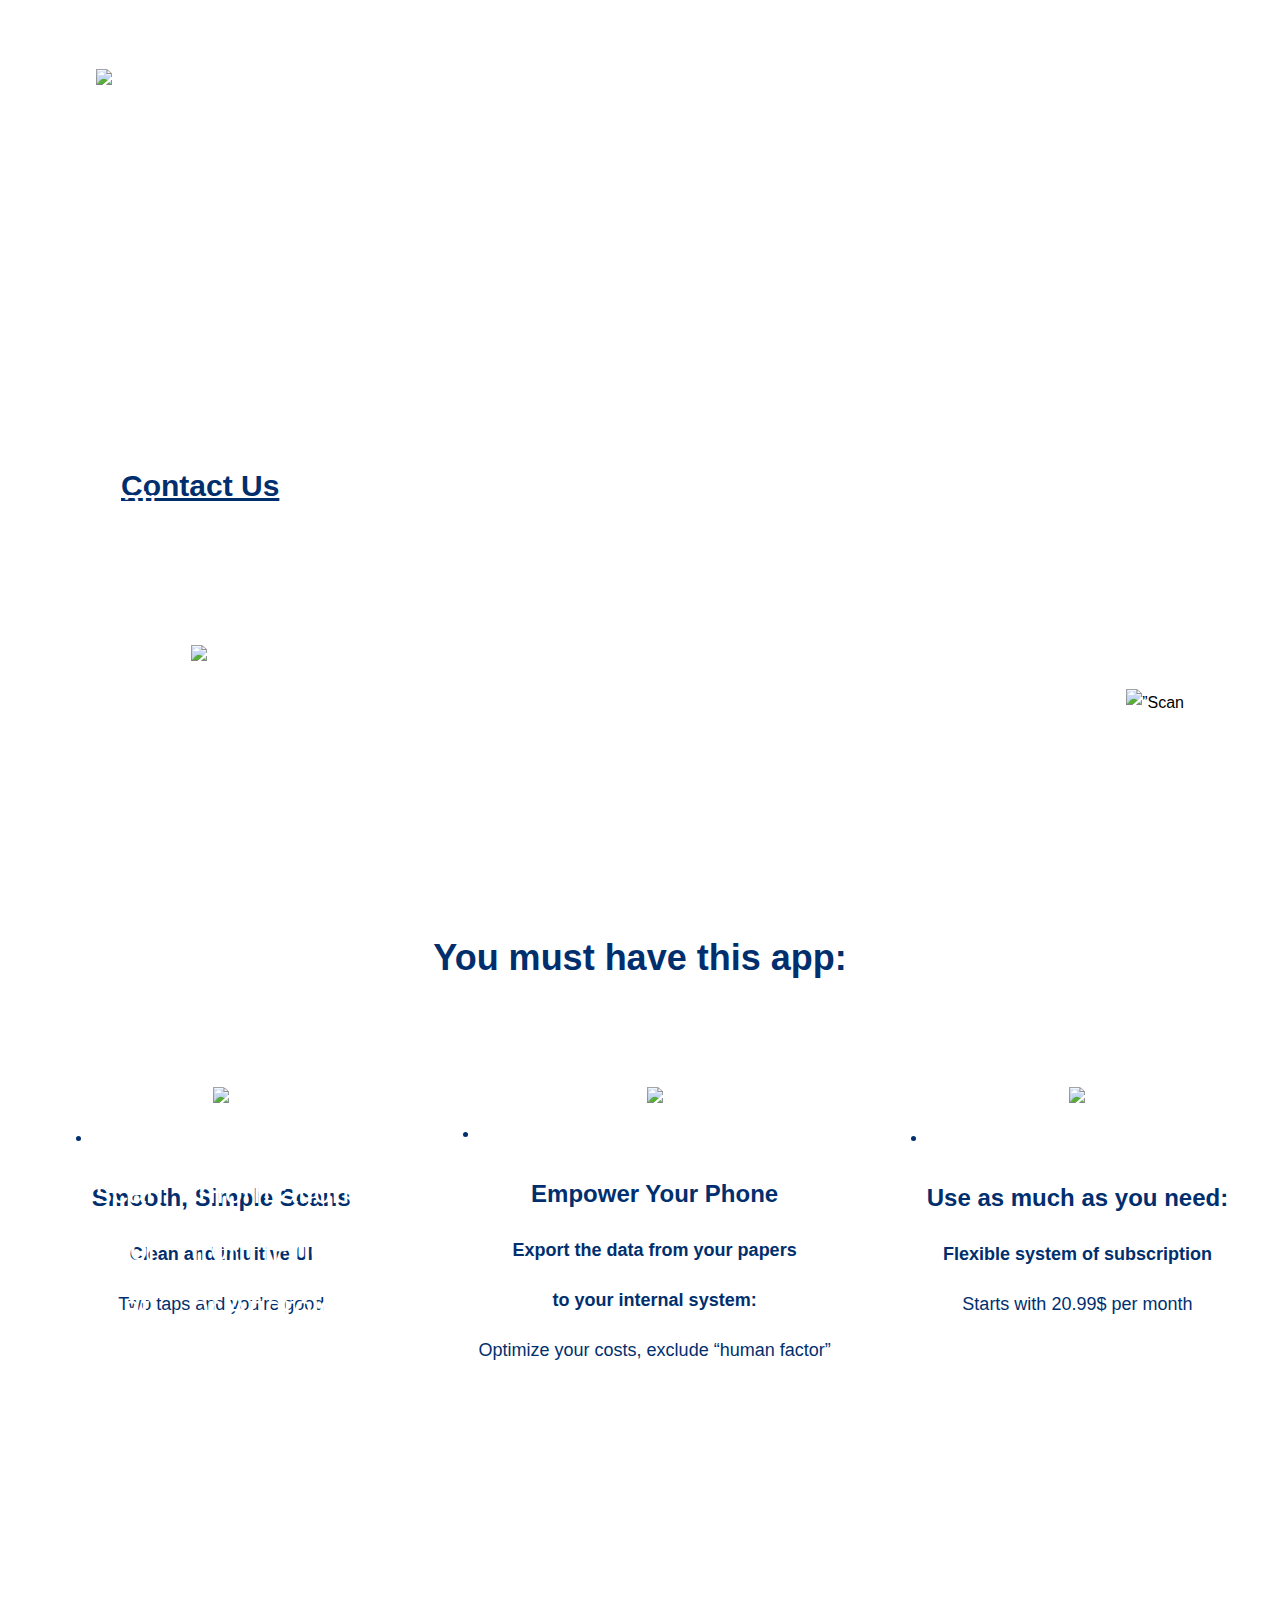
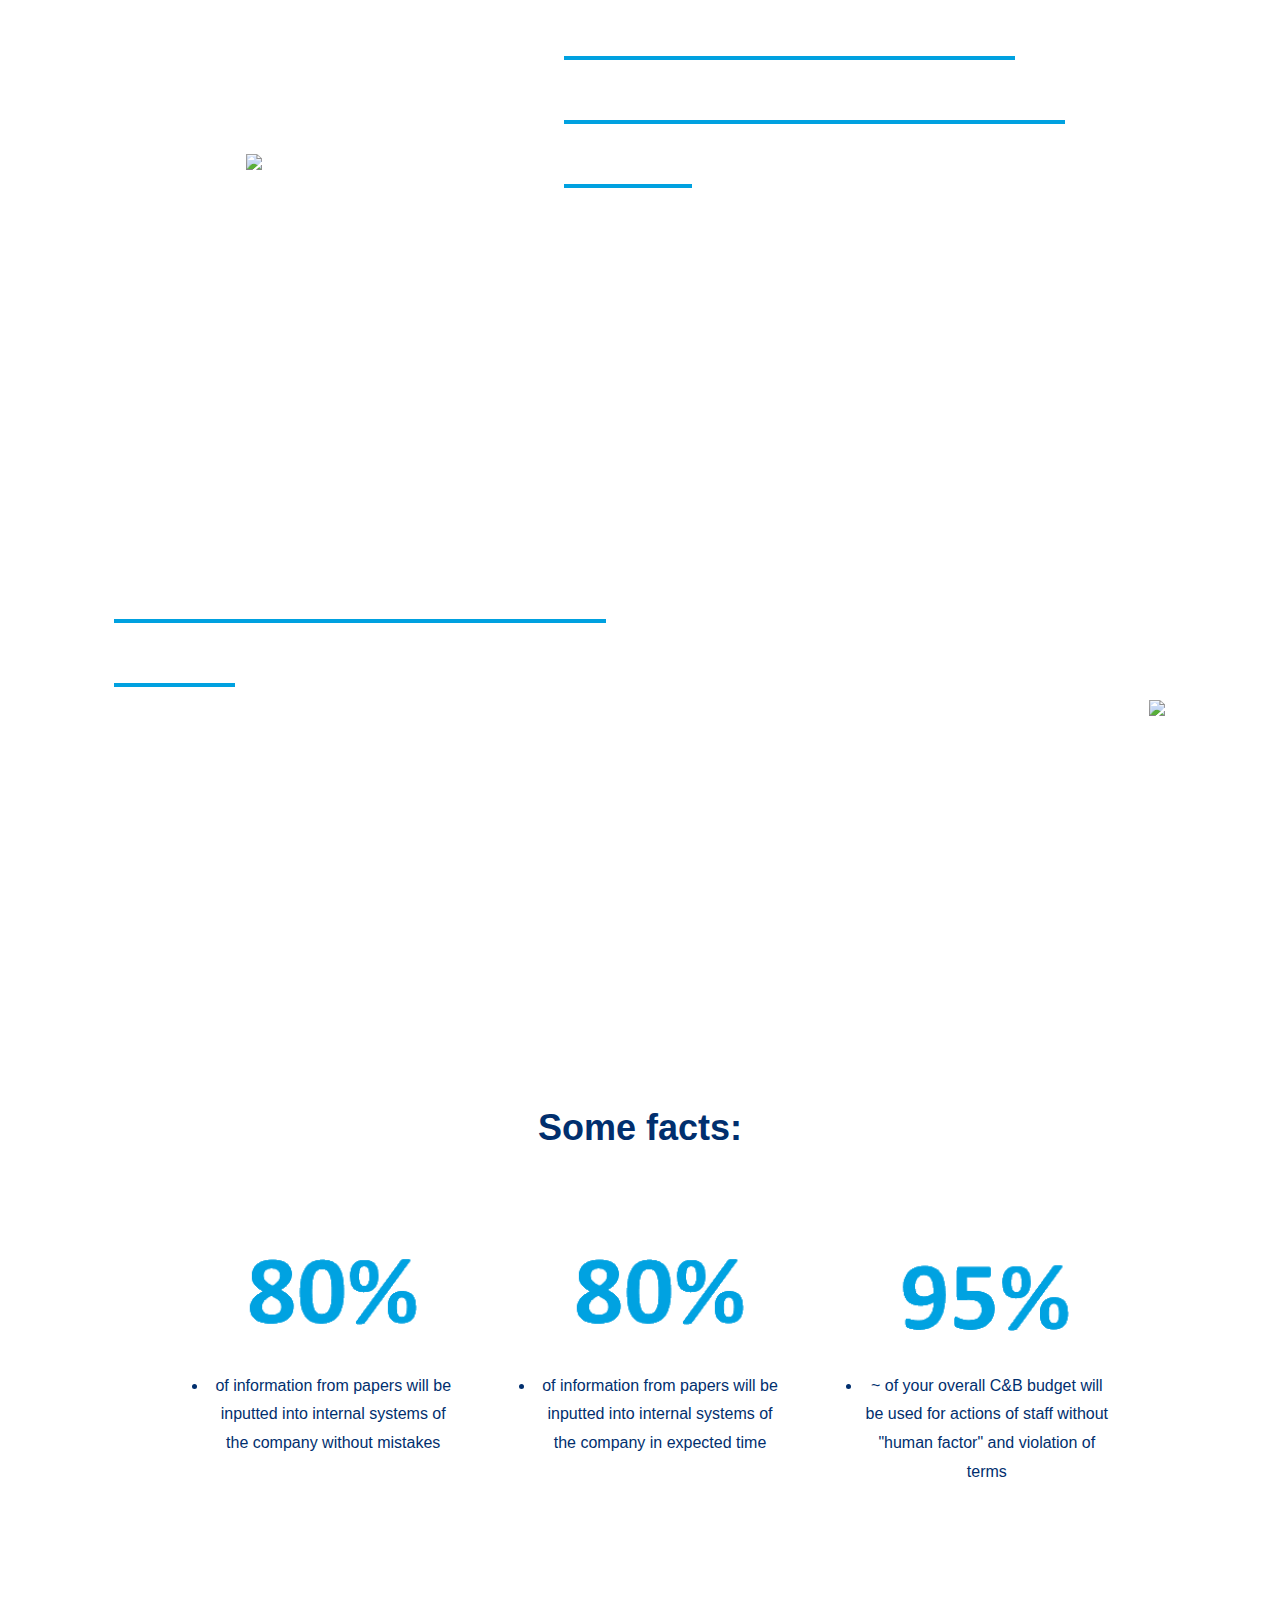
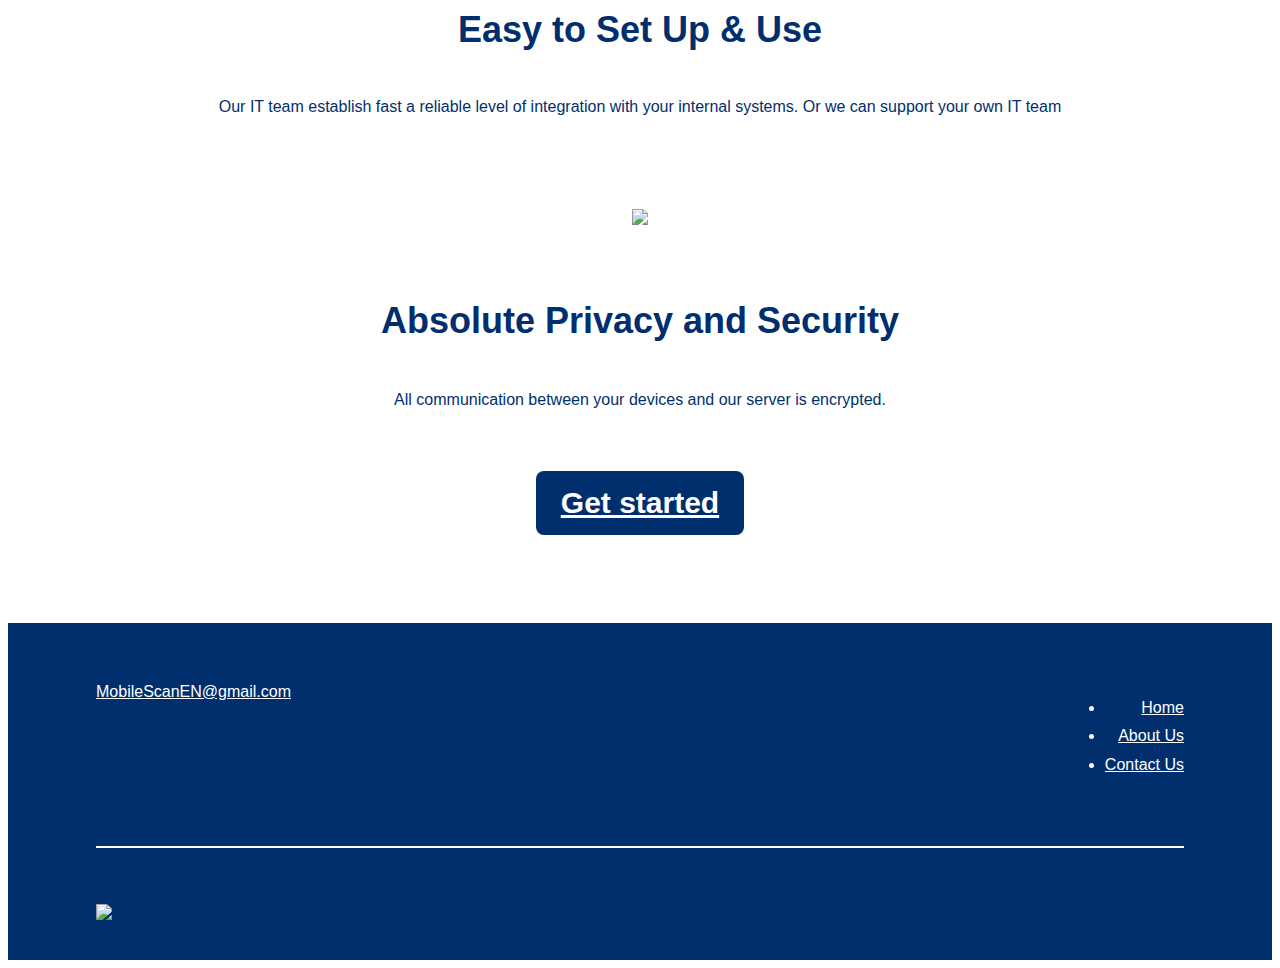
==== index.html @ 49fd0075 "Update index.html" ====
<!DOCTYPE html>
<html lang="en"><head><meta http-equiv="Content-Type" content="text/html; charset=UTF-8"> 
  <meta http-equiv="X-UA-Compatible" content="IE=edge">
  <meta name="viewport" content="width=device-width,initial-scale=1">
  <link rel="stylesheet" href="./img/home.css">
  <link rel="stylesheet" href="./img/normalize.css">
  <title>Scan from mobile – Scan information directly to your system</title>
  <link rel="shortcut icon" href="https://mobilescan.github.io/assets/ico/favicon.ico" type="image/x-icon">
  <link rel="apple-touch-icon" sizes="57x57" href="../img/apple-icon-57x57.png">
<link rel="apple-touch-icon" sizes="60x60" href="../img/apple-icon-60x60.png">
<link rel="apple-touch-icon" sizes="72x72" href="../img/apple-icon-72x72.png">
<link rel="apple-touch-icon" sizes="76x76" href="../img/apple-icon-76x76.png">
<link rel="apple-touch-icon" sizes="114x114" href="../img/apple-icon-114x114.png">
<link rel="apple-touch-icon" sizes="120x120" href="../img/apple-icon-120x120.png">
<link rel="apple-touch-icon" sizes="144x144" href="../img/apple-icon-144x144.png">
<link rel="apple-touch-icon" sizes="152x152" href="../img/apple-icon-152x152.png">
<link rel="apple-touch-icon" sizes="180x180" href="../img/apple-icon-180x180.png">
<link rel="icon" type="image/png" sizes="192x192"  href="../img/android-icon-192x192.png">
<link rel="icon" type="image/png" sizes="32x32" href="../img/favicon-32x32.png">
<link rel="icon" type="image/png" sizes="96x96" href="../img/favicon-96x96.png">
<link rel="icon" type="image/png" sizes="16x16" href="../img/favicon-16x16.png">
<link rel="manifest" href="../img/manifest.json">
<meta name="msapplication-TileColor" content="#ffffff">
<meta name="msapplication-TileImage" content="../img/ms-icon-144x144.png">
<meta name="theme-color" content="#ffffff">
  <meta name="description" content="High-accuracy OCR to quickly scan information from iPhone or Android to your internal systems.">
  <meta property="og:type" content="website">
  <meta property="og:site_name" content="Scan from mobile">
  <meta property="og:title" content="Scan from mobile – Scan information directly to your system<">
  <meta property="og:url" content="https://mobilescan.github.io/">
  <meta property="og:image" content="assets/img/sts_ogp.png">
  <meta property="og:description" content="Simple, secure business information scanning. High-accuracy OCR to quickly scan information from iPhone or Android to your internal systems.">
  <meta property="og:locale" content="en_US">
<!-- Google Tag Manager -->
<script>(function(w,d,s,l,i){w[l]=w[l]||[];w[l].push({'gtm.start':
new Date().getTime(),event:'gtm.js'});var f=d.getElementsByTagName(s)[0],
j=d.createElement(s),dl=l!='dataLayer'?'&l='+l:'';j.async=true;j.src=
'https://www.googletagmanager.com/gtm.js?id='+i+dl;f.parentNode.insertBefore(j,f);
})(window,document,'script','dataLayer','GTM-TP66RSG');</script>
<!-- End Google Tag Manager -->

      <style>/* reset */
#fs-frm input,
#fs-frm select,
#fs-frm textarea,
#fs-frm fieldset,
#fs-frm optgroup,
#fs-frm label,
#fs-frm #card-element:disabled {
  font-family: inherit;
  font-size: 100%;
  color: inherit;
  border: none;
  border-radius: 0;
  display: block;
  width: 100%;
  padding: 0;
  margin: 0;
  -webkit-appearance: none;
  -moz-appearance: none;
}
#fs-frm label,
#fs-frm legend,
#fs-frm ::placeholder {
  font-size: .825em;
  margin-bottom: .5em;
  padding-top: .2em;
  display: flex;
  align-items: baseline;
}

/* border, padding, margin, width */
#fs-frm input,
#fs-frm select,
#fs-frm textarea,
#fs-frm #card-element {
  border: 1px solid rgba(0,0,0,0.2);
  background-color: rgba(255,255,255,0.9);
  padding: .75em 1em;
  margin-bottom: 1.5em;
}
#fs-frm input:focus,
#fs-frm select:focus,
#fs-frm textarea:focus {
  background-color: white;
  outline-style: solid;
  outline-width: thin;
  outline-color: gray;
  outline-offset: -1px;
}
#fs-frm [type="text"],
#fs-frm [type="email"] {
  width: 100%;
}
#fs-frm [type="button"],
#fs-frm [type="submit"],
#fs-frm [type="reset"] {
  width: auto;
  cursor: pointer;
  -webkit-appearance: button;
  -moz-appearance: button;
  appearance: button;
}
#fs-frm [type="button"]:focus,
#fs-frm [type="submit"]:focus,
#fs-frm [type="reset"]:focus {
  outline: none;
}
#fs-frm [type="submit"],
#fs-frm [type="reset"] {
  margin-bottom: 0;
}
#fs-frm select {
  text-transform: none;
}

#fs-frm [type="checkbox"] {
  -webkit-appearance: checkbox;
  -moz-appearance: checkbox;
  appearance: checkbox;
  display: inline-block;
  width: auto;
  margin: 0 .5em 0 0 !important;
}

#fs-frm [type="radio"] {
  -webkit-appearance: radio;
  -moz-appearance: radio;
  appearance: radio;
}

/* address, locale */
#fs-frm fieldset.locale input[name="city"],
#fs-frm fieldset.locale select[name="state"],
#fs-frm fieldset.locale input[name="postal-code"] {
  display: inline;
}
#fs-frm fieldset.locale input[name="city"] {
  width: 52%;
}
#fs-frm fieldset.locale select[name="state"],
#fs-frm fieldset.locale input[name="postal-code"] {
  width: 20%;
}
#fs-frm fieldset.locale input[name="city"],
#fs-frm fieldset.locale select[name="state"] {
  margin-right: 3%;
}
</style>
<style type="text/css">.ym-vim-dictionary-page{text-rendering:optimizeLegibility;-webkit-font-smoothing:antialiased;-moz-osx-font-smoothing:grayscale;font-smoothing:antialiased;margin:0;padding:0;font-family:Open Sans,sans-serif;font-size:16px;color:#333;background-color:#fafafa}.ym-vim-dictionary-page h1,.ym-vim-dictionary-page h2{font-weight:300;margin:0;padding:0}.ym-vim-dictionary-page h1{font-size:36px}.ym-vim-dictionary-page h2{font-size:30px}.ym-vim-dictionary-page form{margin:0}.ym-vim-dictionary-page .header{height:45px;background-color:#4a89dc}.ym-vim-dictionary-page .logo{width:170px;height:45px;background-image:url([data-uri]);background-repeat:no-repeat;background-position:0;background-size:170px 25px;background-color:transparent}.ym-vim-dictionary-page .container{position:relative;max-width:990px;margin:0 auto;padding:0 10px}.ym-vim-dictionary-page .page{font-weight:300;padding-bottom:48px}.ym-vim-dictionary-page .page__button{height:26px;width:30px;border-radius:4px;background-image:linear-gradient(180deg,#fff,#f5f5f5);border:1px solid #ddd;color:#333;font-size:14px;display:inline-block;padding:4px 10px;line-height:1;box-sizing:border-box;cursor:pointer;margin:0 5px;position:relative;top:2px;-webkit-user-select:none;-moz-user-select:none;-ms-user-select:none;user-select:none}.ym-vim-dictionary-page .page__button:first-child{margin-left:0}.ym-vim-dictionary-page .page__button:last-child{margin-right:0}.ym-vim-dictionary-page .page__button:active{box-shadow:inset 0 0 3px 0 rgba(0,0,0,.3)}.ym-vim-dictionary-page .page__button--primary{background-image:linear-gradient(180deg,#5d9cec,#4a89dc);color:#fff;font-weight:600}.ym-vim-dictionary-page .page__button--primary,.ym-vim-dictionary-page .page__button--secondary{background-size:100%;background-repeat:no-repeat;background-position:50%;width:auto;box-shadow:inset 0 -1px 0 0 rgba(0,0,0,.07)}.ym-vim-dictionary-page .page__button--secondary{background-image:linear-gradient(180deg,#fff,#f5f5f5)}@media print{.ym-vim-dictionary-page{-webkit-print-color-adjust:exact}.ym-vim-dictionary-page .header{display:none}.ym-vim-dictionary-page .container{max-width:100%;margin:0;padding:0}}@media print{.ym-vim-dictionary-page .page__header{margin-top:0;line-height:1}.ym-vim-dictionary-page .page__header-button{display:none}.ym-vim-dictionary-page .page__title-link{padding-left:0;background:#fff!important}.ym-vim-dictionary-page .word-list__word{width:50%}.ym-vim-dictionary-page .word-list__word-text-list{display:none}.ym-vim-dictionary-page .word-list__word-text-inner{left:0}}</style><style type="text/css">.wt-sky-hint{text-rendering:optimizeLegibility;-webkit-font-smoothing:antialiased;-moz-osx-font-smoothing:grayscale;font-smoothing:antialiased;padding:5px;position:absolute;z-index:9999999990;cursor:default;-webkit-animation:.15s fadeIn;animation:.15s fadeIn}.wt-sky-hint:after{content:"";width:0;height:0;margin:auto;display:block;position:absolute;top:0;left:0;right:0;bottom:0;border:5px solid transparent}.wt-sky-hint__content{border-radius:3px;background-color:rgba(51,51,51,.85);padding:1px 7px 2px;font-family:Arial,Helvetica,sans-serif;font-size:13px;text-align:center;color:#fff}.wt-sky-hint--top:after{top:auto;border-bottom:none;border-top-color:rgba(51,51,51,.85)}.wt-sky-hint--left:after{left:auto;border-right:none;border-left-color:rgba(51,51,51,.85)}.wt-sky-hint--right:after{right:auto;border-left:none;border-right-color:rgba(51,51,51,.85)}.wt-sky-hint--bottom:after{bottom:auto;border-top:none;border-bottom-color:rgba(51,51,51,.85)}@-webkit-keyframes fadeIn{0%{opacity:0}to{opacity:1}}@keyframes fadeIn{0%{opacity:0}to{opacity:1}}</style><style type="text/css">.ym-vim-dictionary-page .page__header{font-size:30px;line-height:1.33;margin-top:40px}.ym-vim-dictionary-page .page__header--loading{background-image:url([data-uri]);background-size:20px 20px;background-color:transparent;background-repeat:no-repeat;background-position:181px 11px}.ym-vim-dictionary-page .page__header-title{font-family:Fira Sans,sans-serif}.ym-vim-dictionary-page .page__header-button--add{background-image:url([data-uri]),linear-gradient(180deg,#5d9cec,#4a89dc);background-size:16px auto,100%;background-repeat:no-repeat;background-position:3px -47px,50%;width:auto;padding-left:21px;color:#fff;top:-6px;font-weight:600;box-shadow:inset 0 -1px 0 0 rgba(0,0,0,.07)}.ym-vim-dictionary-page .page__header-button--print{background-image:url([data-uri]),linear-gradient(180deg,#fff,#f5f5f5);background-size:16px 14px,100%;background-repeat:no-repeat;background-position:50%;margin-left:5px}.ym-vim-dictionary-page .page__header-button--download{background-image:url([data-uri]),linear-gradient(180deg,#fff,#f5f5f5);background-size:12px 14px,100%;background-repeat:no-repeat;background-position:50%;margin-left:5px}.ym-vim-dictionary-page .page__header-group{float:right;font-size:14px;display:-webkit-box;display:-ms-flexbox;display:flex;position:relative;top:7px;-webkit-user-select:none;-moz-user-select:none;-ms-user-select:none;user-select:none}.ym-vim-dictionary-page .page__heder-group-item{background-image:linear-gradient(180deg,#fff,#f5f5f5);text-align:center;padding:2px 5px 3px;border-top:1px solid #ddd;border-bottom:1px solid #ddd;border-right:1px solid #ddd;cursor:pointer;width:120px;box-sizing:border-box}.ym-vim-dictionary-page .page__heder-group-item:first-child{border-left:1px solid #ddd;border-top-left-radius:4px;border-bottom-left-radius:4px}.ym-vim-dictionary-page .page__heder-group-item:last-child{border-top-right-radius:4px;border-bottom-right-radius:4px}.ym-vim-dictionary-page .page__heder-group-item--active{font-weight:600;text-align:center;text-shadow:1px 1px 0 rgba(0,0,0,.1);color:#fff;background-color:#999;background-image:none;cursor:default}.ym-vim-dictionary-page .page__header-button.page__header-button--add{margin-left:25px}</style><style type="text/css">.ym-vim-dictionary-page .tooltip-change-title{padding:12px}.ym-vim-dictionary-page .tooltip-change-title__form{display:-webkit-box;display:-ms-flexbox;display:flex}.ym-vim-dictionary-page .tooltip-change-title__input-title{border-radius:2px;background-color:#fff;border:1px solid #ddd;font-family:Open Sans,sans-serif;font-size:15px;padding:3px 0 5px 9px;margin-right:5px;width:300px}.ym-vim-dictionary-page .tooltip-change-title__submit{width:30px;height:30px;border-radius:4px;box-shadow:inset 0 -1px 0 0 rgba(0,0,0,.07);background-image:url([data-uri]),linear-gradient(180deg,#5d9cec,#4a89dc);background-size:16px 15px,100%;background-repeat:no-repeat;background-position:50%,50%;border:0;cursor:pointer}</style><style type="text/css">.ym-vim-dictionary-page .tooltip-modal{position:absolute;background-color:#fff;box-shadow:0 6px 12px 0 rgba(0,0,0,.15);border:1px solid hsla(0,0%,60%,.2);border-radius:6px;z-index:1}.ym-vim-dictionary-page .tooltip-modal:after,.ym-vim-dictionary-page .tooltip-modal:before{bottom:100%;left:20px;border:solid transparent;content:" ";height:0;width:0;position:absolute;pointer-events:none}.ym-vim-dictionary-page .tooltip-modal:after{border-bottom-color:#fff;border-width:6px;margin-left:-6px}.ym-vim-dictionary-page .tooltip-modal:before{border-bottom-color:hsla(0,0%,60%,.2);border-width:7px;margin-left:-7px}</style><style type="text/css">.ym-vim-dictionary-page .word-sets{margin-top:40px}.ym-vim-dictionary-page .word-sets__group{margin-bottom:45px}.ym-vim-dictionary-page .word-sets__group-title{font-family:Fira Sans,sans-serif;font-size:22px;line-height:32px;margin-top:16px}.ym-vim-dictionary-page .word-sets__group-total{color:#999;margin-bottom:15px}</style><style type="text/css">.ym-vim-dictionary-page .word-set{border-radius:4px;background-color:#fff;box-shadow:0 1px 2px 0 rgba(0,0,0,.1);padding-bottom:15px;margin-bottom:15px}.ym-vim-dictionary-page .word-set__header{padding:10px 15px 0;height:40px;box-sizing:border-box;margin-bottom:15px}.ym-vim-dictionary-page .word-set__header-toolbar{background-color:#5d9cec;box-shadow:0 1px 2px 0 rgba(0,0,0,.1);padding:9px 20px;height:40px;border-radius:4px 4px 0 0;box-sizing:border-box;overflow:hidden;color:#fff;font-size:14px;font-weight:600;margin-bottom:15px;-webkit-animation:showToolbar .1s linear forwards;animation:showToolbar .1s linear forwards}.ym-vim-dictionary-page .word-set__header-toolbar--sticky{position:-webkit-sticky;position:sticky;top:0;z-index:1}.ym-vim-dictionary-page .word-set__header-toolbar-button{margin-right:20px;background-repeat:no-repeat;background-position:0;background-size:18px auto;display:inline-block;padding-left:26px;cursor:pointer}.ym-vim-dictionary-page .word-set__header-toolbar-button--select{background-image:url([data-uri])}.ym-vim-dictionary-page .word-set__header-toolbar-button--unselect{background-image:url([data-uri])}.ym-vim-dictionary-page .word-set__header-toolbar-button--move{background-image:url([data-uri])}.ym-vim-dictionary-page .word-set__header-toolbar-button--delete{background-image:url([data-uri]);background-size:14px auto;padding-left:22px}.ym-vim-dictionary-page .word-set__title{color:#777;text-decoration:none;font-size:13px;margin-bottom:12px;margin-right:15px;padding-left:25px;display:inline-block;background-image:url([data-uri]);background-repeat:no-repeat;background-position:0;background-size:16px 16px}.ym-vim-dictionary-page .word-set__title--link{color:#5d9cec}.ym-vim-dictionary-page .word-set__title--link:hover{text-decoration:underline}.ym-vim-dictionary-page .word-set__title-icon{width:16px;height:16px;cursor:pointer;background-repeat:no-repeat;background-position:50%;opacity:.3;display:inline-block;visibility:hidden;margin-right:12px;position:relative;top:3px}.ym-vim-dictionary-page .word-set__title-icon:hover{opacity:.4}.ym-vim-dictionary-page .word-set__title-icon--edit{background-image:url([data-uri]);background-size:16px 16px}.ym-vim-dictionary-page .word-set__title-icon--delete{background-image:url([data-uri]);background-size:14px 16px;width:14px}.ym-vim-dictionary-page .word-set__title-icon--active{opacity:1;visibility:visible}.ym-vim-dictionary-page .word-set__title-icon--active:hover{opacity:1}.ym-vim-dictionary-page .word-set__title-track{display:inline-block;margin-right:15px}.ym-vim-dictionary-page .word-set__title-track-left{display:inline-block}.ym-vim-dictionary-page .word-set__title-track-img{width:30px;height:30px;border-radius:50%;background-image:url([data-uri]);background-repeat:no-repeat;background-position:50%;background-size:30px auto}.ym-vim-dictionary-page .word-set__title-track-right{display:inline-block;padding-left:10px}.ym-vim-dictionary-page .word-set__title-track-title{font-size:15px;color:#4687df;text-decoration:none;display:block}.ym-vim-dictionary-page .word-set__title-track-title:hover{text-decoration:underline}.ym-vim-dictionary-page .word-set__title-track-artist{font-size:11px;color:#838383;text-decoration:none;display:block}.ym-vim-dictionary-page .word-set__title-track-artist:hover{text-decoration:underline}.ym-vim-dictionary-page .word-set__controls{display:inline-block;vertical-align:top}.ym-vim-dictionary-page .word-set--active .word-set__title-icon,.ym-vim-dictionary-page .word-set:hover .word-set__title-icon{visibility:visible}.ym-vim-dictionary-page .word-set__title-icon--edit.word-set__title-icon--active{background-image:url([data-uri])}.ym-vim-dictionary-page .word-set__title-icon--delete.word-set__title-icon--active{background-image:url([data-uri])}@-webkit-keyframes showToolbar{0%{opacity:0}to{opacity:1}}@keyframes showToolbar{0%{opacity:0}to{opacity:1}}</style><style type="text/css">.ym-vim-dictionary-page .word-list{display:-webkit-box;display:-ms-flexbox;display:flex;-ms-flex-wrap:wrap;flex-wrap:wrap;clear:both;margin-bottom:10px;padding-left:15px;padding-right:15px}.ym-vim-dictionary-page .word-list-empty{text-align:center;font-size:15px;color:#999;width:100%;margin-bottom:15px}.ym-vim-dictionary-page .word-list__word{position:relative;width:33.33%;min-width:300px;padding:0;border-radius:3px}.ym-vim-dictionary-page .word-list__word-text-list{position:absolute;content:"";width:6px;height:6px;display:block;left:12px;top:13px;background-color:#ccc;border-radius:3px}.ym-vim-dictionary-page .word-list__word-text-list--selected{background-color:transparent;background-image:url([data-uri]);background-position:0 0;background-size:18px;background-repeat:no-repeat;width:18px;height:18px;left:5px;top:7px;opacity:1}.ym-vim-dictionary-page .word-list__word-text-list--selected:hover{opacity:1}.ym-vim-dictionary-page .word-list__word:hover{background-color:#eff6ff}.ym-vim-dictionary-page .word-list__word:hover .word-list__word-text-list{position:absolute;content:"";cursor:pointer;display:block;width:18px;height:18px;left:5px;top:7px;border-radius:0;background-color:transparent;background-image:url([data-uri]);background-position:0 0;background-size:18px;background-repeat:no-repeat;opacity:.3}.ym-vim-dictionary-page .word-list__word:hover .word-list__word-text-list:hover{opacity:.4}.ym-vim-dictionary-page .word-list__word-text{position:relative;height:32px;width:50%;display:inline-block;box-sizing:border-box;padding-left:12px;line-height:21px;vertical-align:top}.ym-vim-dictionary-page .word-list__word-text-line{position:absolute;right:6px;top:16px;left:24px;background-color:#ededed;height:1px}.ym-vim-dictionary-page .word-list__word-text-inner{position:absolute;left:24px;top:4px;background-color:#fff;padding:0 5px}.ym-vim-dictionary-page .word-list__word:hover .word-list__word-text-inner{background-color:#eff6ff}.ym-vim-dictionary-page .word-list__word-text-sound{display:none;margin-left:6px;cursor:pointer;width:19px;height:16px;vertical-align:middle;background-image:url([data-uri]);background-size:19px 16px;background-repeat:no-repeat;background-position:0;background-color:#eff6ff;position:absolute;top:3px;right:-17px}.ym-vim-dictionary-page .word-list__word-text-sound:hover{background-image:url([data-uri])}.ym-vim-dictionary-page .word-list__word:hover .word-list__word-text-sound{display:inline-block}.ym-vim-dictionary-page .word-list__word-translation{position:relative;top:4px;width:50%;line-height:21px;display:inline-block;color:#999;overflow:hidden;text-overflow:ellipsis;vertical-align:middle;box-sizing:border-box;padding-bottom:8px}.ym-vim-dictionary-page .word-list__word .word-list__word-text-list.word-list__word-text-list--selected{background-color:transparent;background-image:url([data-uri]);background-position:0 0;background-size:18px;background-repeat:no-repeat;width:18px;height:18px;left:5px;top:7px;opacity:1}.ym-vim-dictionary-page .word-list__word .word-list__word-text-list.word-list__word-text-list--selected:hover{opacity:1}</style><style type="text/css">.ym-vim-dictionary-page .tooltip-delete{padding:12px}</style><style type="text/css">.ym-vim-dictionary-page .tooltip-move-words{max-width:450px;max-height:300px;overflow-y:auto;margin:0;padding:5px 0;list-style:none}.ym-vim-dictionary-page .tooltip-move-words::-webkit-scrollbar{width:4px}.ym-vim-dictionary-page .tooltip-move-words::-webkit-scrollbar-track{border-radius:6px;background:#f5f5f5}.ym-vim-dictionary-page .tooltip-move-words::-webkit-scrollbar-thumb{border-radius:6px;background-color:#999}.ym-vim-dictionary-page .tooltip-move-words__item{height:24px;font-size:15px;line-height:1.4;cursor:pointer;white-space:nowrap;overflow:hidden;text-overflow:ellipsis;padding-left:12px;padding-right:12px}.ym-vim-dictionary-page .tooltip-move-words__item:hover{background-color:#5d9cec;color:#fff}.ym-vim-dictionary-page .tooltip-move-words__delimiter{height:1px;background-color:#e5e5e5;margin:5px 0}</style><style type="text/css">.ym-vim-dictionary-page .authorization-call{margin:50px auto;background-image:url([data-uri]);background-repeat:no-repeat;background-position:center 60px;background-size:63px 63px;padding-top:150px}.ym-vim-dictionary-page .authorization-call__header{font-size:28px;text-align:center;margin-bottom:15px}.ym-vim-dictionary-page .authorization-call__content{font-size:16px;text-align:center}.ym-vim-dictionary-page .authorization-call__content a{color:#4a89dc;cursor:pointer}</style><style type="text/css">.ym-vim-no-scroll{overflow:hidden!important}.ym-vim-lyrics-root{position:fixed;top:0;left:0;right:0;width:100%;margin:0 auto;bottom:65px;padding:0;border:0;z-index:11;box-shadow:none}.ym-vim-lyrics-root--bar-pay{bottom:125px}.ym-vim-lyrics-container{position:relative;max-width:786px;margin-left:auto;margin-right:auto}.ym-vim-lyrics-column{-webkit-box-flex:1;-ms-flex:1;flex:1}.ym-vim-lyrics-root.ym-vim-lyrics-root--light{color:#0b0b0b;background:#fff}.ym-vim-lyrics-root.ym-vim-lyrics-root--dark{color:#dadada;background:#222}</style><style type="text/css">.ym-vim-lyrics-header{position:relative;padding-top:15px;padding-bottom:15px;margin-bottom:10px;border-bottom:1px solid}.ym-vim-lyrics-header__logo{width:116px;background-image:url([data-uri]);background-size:116px 17px}.ym-vim-lyrics-header__logo,.ym-vim-lyrics-header__settings{height:17px;background-repeat:no-repeat;background-position:50%}.ym-vim-lyrics-header__settings{position:absolute;right:75px;top:15px;width:16px;background-size:16px 17px;opacity:.4;cursor:pointer}.ym-vim-lyrics-header__settings--active,.ym-vim-lyrics-header__settings:hover{opacity:.8}.ym-vim-lyrics-header__close{position:absolute;right:30px;top:16px;width:15px;height:15px;background-image:url([data-uri]);background-repeat:no-repeat;background-position:50%;background-size:15px 15px;opacity:.4;cursor:pointer}.ym-vim-lyrics-header__close:hover{opacity:.6}.ym-vim-lyrics-root--light .ym-vim-lyrics-header{border-bottom-color:#e5e5e5}.ym-vim-lyrics-root--light .ym-vim-lyrics-header__settings{background-image:url([data-uri])}.ym-vim-lyrics-root--light .ym-vim-lyrics-header__close{background-image:url([data-uri])}@media(max-height:700px){.ym-vim-lyrics-root--light .ym-vim-lyrics-header{border-bottom-color:#fff}}.ym-vim-lyrics-root--dark .ym-vim-lyrics-header{border-bottom-color:#555}.ym-vim-lyrics-root--dark .ym-vim-lyrics-header__settings{background-image:url([data-uri])}.ym-vim-lyrics-root--dark .ym-vim-lyrics-header__close{background-image:url([data-uri])}@media(max-height:700px){.ym-vim-lyrics-root--dark .ym-vim-lyrics-header{border-bottom-color:#222}}</style><style type="text/css">.ym-vim-lyrics-track-info{display:-webkit-box;display:-ms-flexbox;display:flex;margin-bottom:20px}.ym-vim-lyrics-track-info__artist-image{width:64px;height:64px;border-radius:32px;background-image:url([data-uri]);background-repeat:no-repeat;background-position:50%;background-size:64px auto;-webkit-box-flex:0;-ms-flex:0 0 64px;flex:0 0 64px}.ym-vim-lyrics-track-info__track{padding-left:20px}.ym-vim-lyrics-track-info__track-title{font-size:22px;margin-top:5px;margin-bottom:10px}.ym-vim-lyrics-track-info__artist{font-size:13px}@media(max-height:700px){.ym-vim-lyrics-track-info{display:none}}.ym-vim-lyrics-root--light .ym-vim-lyrics-track-info__track{color:#0b0b0b}.ym-vim-lyrics-root--light .ym-vim-lyrics-track-info__artist{color:#999}.ym-vim-lyrics-root--light .ym-vim-lyrics-track-info__artist-name{color:#0b0b0b}.ym-vim-lyrics-root--dark .ym-vim-lyrics-track-info__track{color:#dadada}.ym-vim-lyrics-root--dark .ym-vim-lyrics-track-info__artist{color:#888}.ym-vim-lyrics-root--dark .ym-vim-lyrics-track-info__artist-name{color:#dadada}</style><style type="text/css">.ym-vim-lyrics-menu__columns{display:-webkit-box;display:-ms-flexbox;display:flex}.ym-vim-lyrics-menu__item{display:inline-block;position:relative;height:30px;margin-right:55px;font-size:15px;line-height:30px;outline:0;border-bottom:2px solid transparent}.ym-vim-lyrics-menu__item--opened{border-bottom-color:#d0061f}.ym-vim-lyrics-menu__item--first{margin-left:35px}.ym-vim-lyrics-menu__item--clickable{cursor:pointer}.ym-vim-lyrics-menu__item--clickable:hover{color:#e00}.ym-vim-lyrics-root--light .ym-vim-lyrics-menu{box-shadow:inset 0 -1px 0 0 #e5e5e5}.ym-vim-lyrics-root--light .ym-vim-lyrics-menu__item{color:#0b0b0b}.ym-vim-lyrics-root--light .ym-vim-lyrics-menu__item--current{border-bottom-color:#0b0b0b}.ym-vim-lyrics-root--dark .ym-vim-lyrics-menu{box-shadow:inset 0 -1px 0 0 #555}.ym-vim-lyrics-root--dark .ym-vim-lyrics-menu__item{color:#dadada}.ym-vim-lyrics-root--dark .ym-vim-lyrics-menu__item--current{border-bottom-color:#dadada}</style><style type="text/css">.ym-vim-global.ym-vim-font-size__6{font-size:6px}.ym-vim-global.ym-vim-font-size__7{font-size:7px}.ym-vim-global.ym-vim-font-size__8{font-size:8px}.ym-vim-global.ym-vim-font-size__9{font-size:9px}.ym-vim-global.ym-vim-font-size__10{font-size:10px}.ym-vim-global.ym-vim-font-size__11{font-size:11px}.ym-vim-global.ym-vim-font-size__12{font-size:12px}.ym-vim-global.ym-vim-font-size__13{font-size:13px}.ym-vim-global.ym-vim-font-size__14{font-size:14px}.ym-vim-global.ym-vim-font-size__15{font-size:15px}.ym-vim-global.ym-vim-font-size__16{font-size:16px}.ym-vim-global.ym-vim-font-size__17{font-size:17px}.ym-vim-global.ym-vim-font-size__18{font-size:18px}.ym-vim-lyrics-window__main--container{max-width:90rem}.ym-vim-lyrics-window{text-rendering:optimizeLegibility;-webkit-font-smoothing:antialiased;-moz-osx-font-smoothing:grayscale;font-smoothing:antialiased;position:absolute;top:174px;left:0;right:0;bottom:0;overflow:auto;font-family:Arial,Helvetica,sans-serif;transition:background-color .15s linear}.ym-vim-lyrics-window::-webkit-scrollbar{width:6px}.ym-vim-lyrics-window::-webkit-scrollbar-thumb,.ym-vim-lyrics-window::-webkit-scrollbar-track{border-radius:9px}.ym-vim-lyrics-window__main{display:-webkit-box;display:-ms-flexbox;display:flex;min-height:100%}.ym-vim-lyrics-window__main--container{position:relative;margin-left:auto;margin-right:auto;min-width:786px}.ym-vim-lyrics-window__left-column{padding:15px 15px 0 5px}.ym-vim-lyrics-window__right-column{border-left:1px solid;padding:15px 5px 0 15px}@media(max-height:700px){.ym-vim-lyrics-window{top:90px}}.ym-vim-lyrics-root--light .ym-vim-lyrics-window__right-column{border-left-color:#e5e5e5}.ym-vim-lyrics-root--light .ym-vim-lyrics-window::-webkit-scrollbar-track{background:#f5f5f5}.ym-vim-lyrics-root--light .ym-vim-lyrics-window::-webkit-scrollbar-thumb{background-color:#999}.ym-vim-lyrics-root--dark .ym-vim-lyrics-window__right-column{border-left-color:#555}.ym-vim-lyrics-root--dark .ym-vim-lyrics-window::-webkit-scrollbar-track{background:#2e2e2e}.ym-vim-lyrics-root--dark .ym-vim-lyrics-window::-webkit-scrollbar-thumb{background-color:#888}</style><style type="text/css">.ym-vim-lyrics-side{position:relative}.ym-vim-lyrics-side--dictionary-sticky{position:-webkit-sticky;position:sticky;top:0;margin-top:-15px;padding-top:15px}.ym-vim-lyrics-side__copy,.ym-vim-lyrics-side__copy a{margin-top:15px;margin-bottom:5px;font-size:11px;color:#ccc;-webkit-user-select:none;-moz-user-select:none;-ms-user-select:none;user-select:none}</style><style type="text/css">.ym-vim-lyrics-word-list{display:-webkit-box;display:-ms-flexbox;display:flex;-ms-flex-wrap:wrap;flex-wrap:wrap;clear:both;margin-bottom:10px;font-family:Arial,Helvetica,sans-serif}.ym-vim-lyrics-word-list__item{position:relative;width:100%;min-width:300px;padding:0;border-radius:2px;font-size:14px}.ym-vim-lyrics-word-list__item-text-list{position:absolute;content:"";display:block;left:12px;top:13px}.ym-vim-lyrics-word-list__item:hover .ym-vim-lyrics-word-list__item-text-list{position:absolute;content:"";cursor:pointer;width:13px;height:13px;display:block;left:9px;top:10px;border-radius:0;background-image:url([data-uri]);background-color:transparent;background-position:50%;background-size:11px auto;background-repeat:no-repeat;opacity:.6}.ym-vim-lyrics-word-list__item:hover .ym-vim-lyrics-word-list__item-text-list:hover{opacity:1}.ym-vim-lyrics-word-list__item-text{position:relative;height:32px;width:50%;display:inline-block;box-sizing:border-box;padding-left:12px;line-height:21px;vertical-align:top}.ym-vim-lyrics-word-list__item-text-line{position:absolute;right:6px;top:16px;left:24px;height:1px}.ym-vim-lyrics-word-list__item-text-inner{position:absolute;left:24px;top:4px;padding:0 5px}.ym-vim-lyrics-word-list__item-text-sound{display:none;margin-left:6px;cursor:pointer;width:18px;height:13px;vertical-align:middle;background-image:url([data-uri]);background-size:15px auto;background-repeat:no-repeat;background-position:0;position:absolute;top:5px;right:-17px;opacity:.8}.ym-vim-lyrics-word-list__item-text-sound:hover{opacity:1}.ym-vim-lyrics-word-list__item:hover .ym-vim-lyrics-word-list__item-text-sound{display:inline-block}.ym-vim-lyrics-word-list__item-translation{position:relative;top:4px;width:50%;line-height:21px;display:inline-block;overflow:hidden;text-overflow:ellipsis;vertical-align:middle;box-sizing:border-box}.ym-vim-lyrics-root--light .ym-vim-lyrics-word-list__item:hover{background-color:#f5f5f5}.ym-vim-lyrics-root--light .ym-vim-lyrics-word-list__item-text-line{background-color:#cacaca}.ym-vim-lyrics-root--light .ym-vim-lyrics-word-list__item-text-inner{background-color:#fff;color:#333}.ym-vim-lyrics-root--light .ym-vim-lyrics-word-list__item-text-sound,.ym-vim-lyrics-root--light .ym-vim-lyrics-word-list__item:hover .ym-vim-lyrics-word-list__item-text-inner{background-color:#f5f5f5}.ym-vim-lyrics-root--light .ym-vim-lyrics-word-list__item-translation{color:#888}.ym-vim-lyrics-root--dark .ym-vim-lyrics-word-list__item:hover{background-color:#2e2e2e}.ym-vim-lyrics-root--dark .ym-vim-lyrics-word-list__item-text-line{background-color:#555}.ym-vim-lyrics-root--dark .ym-vim-lyrics-word-list__item-text-inner{background-color:#222;color:#dadada}.ym-vim-lyrics-root--dark .ym-vim-lyrics-word-list__item-text-sound,.ym-vim-lyrics-root--dark .ym-vim-lyrics-word-list__item:hover .ym-vim-lyrics-word-list__item-text-inner{background-color:#2e2e2e}.ym-vim-lyrics-root--dark .ym-vim-lyrics-word-list__item-translation{color:#888}</style><style type="text/css">.ym-vim-lyrics-dictionary{font-size:15px;max-width:550px}.ym-vim-lyrics-dictionary--empty{padding-top:230px;line-height:1.6;text-align:center;color:#6b6b6b;background-repeat:no-repeat;background-position:center 60px;background-size:147px 147px}.ym-vim-lyrics-dictionary__go-to-button{margin:20px 0 20px 20px;display:inline-block;text-align:center;color:#0b0b0b;border-radius:2px;background-color:#ffdb4d;padding:6px 100px 9px;cursor:pointer}.ym-vim-lyrics-root--light .ym-vim-lyrics-dictionary--empty{background-image:url([data-uri])}.ym-vim-lyrics-root--dark .ym-vim-lyrics-dictionary--empty{background-image:url([data-uri])}</style><style type="text/css">.ym-vim-lyrics-dictionary-authorization-call{font-size:15px;padding-top:150px;line-height:1.6;text-align:center;background-repeat:no-repeat;background-position:center 60px;background-size:63px 63px}.ym-vim-lyrics-dictionary-authorization-call__auth-button{margin:20px 0 20px 20px;display:inline-block;text-align:center;color:#0b0b0b;border-radius:2px;background-color:#ffdb4d;padding:6px 40px 9px;cursor:pointer}.ym-vim-lyrics-root--light .ym-vim-lyrics-dictionary-authorization-call{background-image:url([data-uri]);color:#6b6b6b}.ym-vim-lyrics-root--dark .ym-vim-lyrics-dictionary-authorization-call{background-image:url([data-uri]);color:#838383}</style><style type="text/css">.ym-vim-lyrics-track-text__title ym-l ym-w{font-size:3rem;line-height:1.4;font-weight:600;margin-bottom:1.1rem}.ym-vim-lyrics-track-text__empty-line{height:1.5rem}.ym-vim-lyrics-track-text ym-l{white-space:normal;word-wrap:break-word;max-width:100%;height:auto;font-size:1.8rem;margin-top:0;margin-bottom:.4rem;display:inline-block;padding-left:1rem;text-indent:-.95rem;line-height:1.4}.ym-vim-lyrics-track-text ym-l.highlighted{color:#4e91e0}.ym-vim-lyrics-track-text ym-tw{position:relative;text-indent:0}.ym-vim-lyrics-track-text ym-w{display:inline;cursor:pointer;font-size:inherit}.ym-vim-lyrics-track-text ym-w::-moz-selection{color:#fff;background-color:#5d9cec}.ym-vim-lyrics-track-text ym-w::selection{color:#fff;background-color:#5d9cec}.ym-vim-lyrics-track-text ym-t{display:inline;cursor:default;font-style:italic;-webkit-user-select:none;-moz-user-select:none;-ms-user-select:none;user-select:none}.ym-vim-lyrics-track.ym-vim-lyrics-translation__right ym-t{padding-left:.2rem;font-size:1.8rem}.ym-vim-lyrics-track.ym-vim-lyrics-translation__replace ym-tw{display:inline-block;text-align:center;font-size:inherit}.ym-vim-lyrics-track.ym-vim-lyrics-translation__replace ym-tw ym-w{display:block;font-size:1.3rem;font-weight:400;line-height:0;margin-bottom:0}.ym-vim-lyrics-track.ym-vim-lyrics-translation__replace ym-tw ym-t{display:block}.ym-vim-lyrics-track.ym-vim-lyrics-translation__above ym-tw{display:inline-block;text-align:center;font-size:inherit}.ym-vim-lyrics-track.ym-vim-lyrics-translation__above ym-tw ym-t{display:block;font-size:1.3rem;font-weight:400;line-height:0;margin-bottom:0}.ym-vim-lyrics-track.ym-vim-lyrics-translation__above ym-tw ym-w{display:block}.ym-vim-lyrics-track .ym-vim-lyrics-track-text ym-l{padding-right:1.6rem;position:relative}.ym-vim-lyrics-track .ym-vim-lyrics-track-text ym-l:hover{box-shadow:inset 0 0 0 1px rgba(78,145,224,.15);border-radius:2px}.ym-vim-lyrics-track .ym-vim-lyrics-track-text ym-l:hover:after{content:"\22EE";position:absolute;top:0;right:0;padding-left:.3rem;padding-right:.3rem;cursor:pointer;font-weight:600;color:rgba(78,145,224,.8)}.ym-vim-lyrics-root--light .ym-vim-lyrics-track.ym-vim-lyrics-translation__above ym-t,.ym-vim-lyrics-root--light .ym-vim-lyrics-track.ym-vim-lyrics-translation__replace ym-tw ym-w,.ym-vim-lyrics-root--light .ym-vim-lyrics-track.ym-vim-lyrics-translation__right ym-t{color:#999}.ym-vim-lyrics-root--dark .ym-vim-lyrics-track.ym-vim-lyrics-translation__above ym-t,.ym-vim-lyrics-root--dark .ym-vim-lyrics-track.ym-vim-lyrics-translation__replace ym-tw ym-w,.ym-vim-lyrics-root--dark .ym-vim-lyrics-track.ym-vim-lyrics-translation__right ym-t{color:#888}</style><style type="text/css">.ym-vim-lyrics-track__loading{text-align:center;margin-top:60px}.ym-vim-lyrics-track__not-found{background-image:url([data-uri]);background-repeat:no-repeat;background-position:center 60px;background-size:51px 63px;font-size:15px;text-align:center;padding-top:150px}.ym-vim-lyrics-track__copy,.ym-vim-lyrics-track__copy a{margin-top:15px;margin-bottom:5px;font-size:11px;color:#ccc;-webkit-user-select:none;-moz-user-select:none;-ms-user-select:none;user-select:none}.ym-vim-lyrics-root--serif .ym-vim-lyrics-track-text{font-family:Georgia,Times New Roman,serif}.ym-vim-lyrics-root--light .ym-vim-lyrics-track__not-found{color:#6b6b6b}.ym-vim-lyrics-root--dark .ym-vim-lyrics-track__not-found{color:#838383}</style><style type="text/css">.ym-vim-spin{position:absolute;display:inline-block;visibility:hidden;box-sizing:border-box;border:2px solid transparent;border-radius:50%}.ym-vim-spin:after{content:"\A0"}.ym-vim-spin.spin_visible{position:relative;visibility:visible;-webkit-animation:ym-vim-spin 1s infinite linear;animation:ym-vim-spin 1s infinite linear;background:linear-gradient(1deg,transparent,transparent);-webkit-backface-visibility:hidden;backface-visibility:hidden}.ym-vim-spin.spin_size_xs{line-height:16px;width:16px;height:16px}.ym-vim-spin.spin_size_s{line-height:24px;width:24px;height:24px}.ym-vim-spin.spin_size_m{line-height:28px;width:28px;height:28px}.ym-vim-spin.spin_size_l{line-height:32px;width:32px;height:32px}.ym-vim-spin.spin_size_xl{line-height:38px;width:38px;height:38px}.ym-vim-spin.spin_size_xxl{line-height:50px;width:50px;height:50px}@-webkit-keyframes ym-vim-spin{0%{border-top-color:#fc0;border-left-color:#fc0;-webkit-transform:rotate(0);transform:rotate(0)}to{border-top-color:#fc0;border-left-color:#fc0;-webkit-transform:rotate(1turn);transform:rotate(1turn)}}@keyframes ym-vim-spin{0%{border-top-color:#fc0;border-left-color:#fc0;-webkit-transform:rotate(0);transform:rotate(0)}to{border-top-color:#fc0;border-left-color:#fc0;-webkit-transform:rotate(1turn);transform:rotate(1turn)}}</style><style type="text/css">.ym-vim-lyrics-settings{position:fixed;top:35px;right:75px;padding:15px;border-radius:4px;background-color:#fff;box-shadow:0 0 7px 0 rgba(0,0,0,.13);color:#0b0b0b}.ym-vim-lyrics-settings__font{display:-webkit-box;display:-ms-flexbox;display:flex;margin-bottom:15px}.ym-vim-lyrics-settings__font-item{width:98px;height:41px;border-radius:2px;border:1px solid #d0d0d0;margin-right:10px;box-sizing:border-box;text-align:center;line-height:1.4;position:relative;cursor:pointer;font-size:10px;color:#848484}.ym-vim-lyrics-settings__font-item:last-child{margin-right:0}.ym-vim-lyrics-settings__font-item:before{content:"Aa";text-align:center;width:100%;display:block;font-size:20px;height:22px;color:#0b0b0b}.ym-vim-lyrics-settings__font-item--active{border-color:#4990e2}.ym-vim-lyrics-settings__font-item--sans-serif{font-family:Arial,Helvetica,sans-serif}.ym-vim-lyrics-settings__font-item--serif{font-family:Georgia,Times New Roman,serif}.ym-vim-lyrics-settings__size{display:-webkit-box;display:-ms-flexbox;display:flex;margin-bottom:15px}.ym-vim-lyrics-settings__size-button{width:38px;height:27px;border-radius:2px;border:1px solid #d0d0d0;box-sizing:border-box;cursor:pointer;background-repeat:no-repeat;background-size:16px auto;background-position:50%}.ym-vim-lyrics-settings__size-button--minus{border-radius:2px 0 0 2px;background-image:url([data-uri])}.ym-vim-lyrics-settings__size-button--plus{border-radius:0 2px 2px 0;background-image:url([data-uri])}.ym-vim-lyrics-settings__size-button--disabled{cursor:default}.ym-vim-lyrics-settings__size-button--disabled:active{box-shadow:none!important}.ym-vim-lyrics-settings__size-value{font-size:12px;text-align:center;width:130px;height:27px;line-height:27px;border-top:1px solid #d0d0d0;border-bottom:1px solid #d0d0d0;box-sizing:border-box}.ym-vim-lyrics-settings__theme{display:-webkit-box;display:-ms-flexbox;display:flex;margin-bottom:12px}.ym-vim-lyrics-settings__theme-item{margin-right:10px;border:1px solid #fff;box-sizing:border-box;text-align:center;cursor:pointer;font-size:10px;position:relative}.ym-vim-lyrics-settings__theme-item:last-child{margin-right:0}.ym-vim-lyrics-settings__theme-item--active{border-color:#4990e2;border-radius:2px}.ym-vim-lyrics-settings__theme-item-name{border-radius:2px;border:1px solid #d0d0d0;margin:2px;box-sizing:border-box;width:92px;line-height:27px;vertical-align:middle;height:27px}.ym-vim-lyrics-settings__theme-item-name--light{border-color:hsla(0,0%,60%,.5);color:#0b0b0b;background-color:#fff}.ym-vim-lyrics-settings__theme-item-name--dark{border-color:hsla(0,0%,53%,.5);color:#dadada;background-color:#222}.ym-vim-lyrics-settings__translation-head{font-size:12px;margin-bottom:7px}.ym-vim-lyrics-settings__translation-label{display:block;font-size:12px;margin-bottom:5px}.ym-vim-lyrics-settings__translation-radio{margin:0 7px 0 0}</style><style type="text/css">.ym-vim-popup{position:fixed;box-sizing:border-box;right:2px;top:10px;width:360px;padding:10px 12px 14px;font-size:14px;line-height:1.57;color:#161616;border-radius:8px;background-color:#f4f7fa;box-shadow:0 2px 9px 0 rgba(0,0,0,.1);z-index:13;-webkit-user-select:none;-moz-user-select:none;-ms-user-select:none;user-select:none}.ym-vim-popup__close{position:absolute;right:10px;top:10px;width:15px;height:15px;background-image:url([data-uri]);background-repeat:no-repeat;background-position:0 0;background-size:15px 15px;opacity:.8;cursor:pointer}.ym-vim-popup__close:hover{opacity:1}</style><style type="text/css">.ym-vim-popup-after-install-registration-call{padding:10px}.ym-vim-popup-after-install-registration-call__button{margin-top:15px;padding:5px 15px;font-size:14px;color:#fff;border-radius:4px;background-color:#5d9cec;box-shadow:0 1px 2px 0 rgba(0,0,0,.16),inset 0 -1px 0 0 rgba(0,0,0,.08);display:inline-block;margin-left:auto;margin-right:auto;cursor:pointer}.ym-vim-popup-after-install-registration-call__button:active{box-shadow:none}</style><style type="text/css">.ym-vim-popup-add-word-to-dictionary{padding:10px 10px 10px 45px;background-image:url([data-uri]);background-repeat:no-repeat;background-position:3px 17px;background-size:29px}</style><style type="text/css">.ym-vim-popup-poll-icon{position:fixed;right:30px;bottom:100px;background-image:url([data-uri]);background-repeat:no-repeat;background-position:50%;background-size:39px auto;background-color:#fff;box-shadow:0 2px 4px 0 hsla(0,0%,81%,.5);border:1px solid #fff;width:72px;height:72px;border-radius:50%;cursor:pointer;z-index:13}.ym-vim-popup-poll-icon:hover{border:1px solid hsla(0,0%,81%,.5)}</style><style type="text/css">.ym-vim-popup-poll{position:fixed;z-index:13;left:0;top:0;width:100%;height:100%;overflow:auto;background-color:hsla(0,0%,100%,.8);font-family:Arial,Helvetica,sans-serif;font-size:14px;line-height:1.4;color:#161616}.ym-vim-popup-poll__modal{width:740px;position:fixed;left:50%;top:50%;padding-top:15px;-webkit-transform:translate(-50%,-50%);transform:translate(-50%,-50%);border-radius:4px;background-color:#fff;box-shadow:0 0 17px 0 hsla(0,0%,81%,.5);border:1px solid #e2e2e2}.ym-vim-popup-poll__close{position:absolute;right:15px;top:17px;width:15px;height:15px;background-image:url([data-uri]);background-repeat:no-repeat;background-position:0 0;background-size:15px 15px;opacity:.8;cursor:pointer}.ym-vim-popup-poll__close:hover{opacity:1}.ym-vim-popup-poll__head{font-size:20px;margin-bottom:5px;text-align:center}.ym-vim-popup-poll__head-logo{display:inline-block;width:143px;height:21px;background-image:url([data-uri]);background-repeat:no-repeat;background-position:0 0;background-size:143px 21px;vertical-align:middle}.ym-vim-popup-poll__form{padding:15px 30px;box-sizing:border-box;background-color:#f4f7fa}.ym-vim-popup-poll__form-block{margin-bottom:15px}.ym-vim-popup-poll__form-header{font-size:15px;display:block;line-height:1.2;margin-bottom:3px}.ym-vim-popup-poll__form-label{display:block}.ym-vim-popup-poll__input-radio{margin-right:5px}.ym-vim-popup-poll__input-area{width:100%;height:100px;font-family:inherit;font-size:14px;margin-top:4px;border-radius:4px;background-color:hsla(0,0%,100%,.75);border:1px solid #c4d4e5;padding:5px;resize:none}.ym-vim-popup-poll__form-buttons{text-align:center}.ym-vim-popup-poll__button{margin-top:15px;padding:7px 25px;font-size:14px;color:#fff;border-radius:4px;background-color:#5d9cec;box-shadow:0 1px 2px 0 rgba(0,0,0,.16),inset 0 -1px 0 0 rgba(0,0,0,.08);display:inline-block;margin-left:auto;margin-right:auto;cursor:pointer;border:none}.ym-vim-popup-poll__button:active{box-shadow:none}.ym-vim-popup-poll__form-result{font-size:17px;padding:10px}.ym-vim-popup-poll__form-result--success{color:#5a0;margin-bottom:20px}.ym-vim-popup-poll__form-result--error{color:#c04549}</style><style type="text/css">.ym-vim-translation-popover{text-rendering:optimizeLegibility;-webkit-font-smoothing:antialiased;-moz-osx-font-smoothing:grayscale;font-smoothing:antialiased;min-width:183px;max-width:230px;border-radius:2px;background-color:#fff;box-shadow:0 4px 12px 0 hsla(0,0%,76%,.5);position:absolute;top:0;left:0;font-family:Arial,Helvetica,sans-serif;padding:6px 0 9px;line-height:1.57;z-index:20;-webkit-user-select:none;-moz-user-select:none;-ms-user-select:none;user-select:none;box-sizing:border-box;text-align:left}.ym-vim-translation-popover__transcr{font-size:14px;color:#4e91e0;margin:0 12px 10px;position:relative}.ym-vim-translation-popover__transcr-text{display:inline-block;vertical-align:top}.ym-vim-translation-popover__transcr-text:after,.ym-vim-translation-popover__transcr-text:before{content:"/"}.ym-vim-translation-popover__transcr-sound{display:inline-block;position:absolute;right:0;cursor:pointer;width:23px;height:23px;background-image:url([data-uri]);background-repeat:no-repeat;background-position:50%;background-size:23px 23px}.ym-vim-translation-popover__transcr-sound:hover{opacity:.8}.ym-vim-translation-popover__translations-list{margin-bottom:10px;list-style:none;padding:7px 0;color:#4a4a4a;background-color:#f2f6fb}.ym-vim-translation-popover__translation-item{font-family:Arial,Helvetica,sans-serif;font-size:14px;line-height:29px;padding:0 12px;display:block;cursor:pointer;white-space:nowrap;overflow:hidden;text-overflow:ellipsis}.ym-vim-translation-popover__translation-item:hover{background-color:#fff}.ym-vim-translation-popover__translation-item--active{position:relative}.ym-vim-translation-popover__translation-item--added{position:relative;background-image:url([data-uri]);background-repeat:no-repeat;background-position:right 16px center;background-size:12px 8px}.ym-vim-translation-popover__translation-add-to-dict{position:absolute;right:12px;background-repeat:no-repeat;background-position:50%;background-size:22px 22px;width:22px;height:29px}.ym-vim-translation-popover__img{width:157px;height:69px;margin:12px 12px 0}.ym-vim-translation-popover__translation-item:hover .ym-vim-translation-popover__translation-add-to-dict{background-image:url([data-uri])}.ym-vim-translation-popover__translation-item--added:hover .ym-vim-translation-popover__translation-add-to-dict{background-image:url([data-uri])}</style><style type="text/css">.wt-sky-long-dialog{padding:10px 12px 15px;max-width:360px;max-height:270px;border-radius:3px;font-family:Arial,Helvetica,sans-serif;color:#333;background-color:#fff;box-shadow:0 6px 12px 0 rgba(0,0,0,.3);position:absolute;top:0;left:0;z-index:9999999999;-webkit-user-select:all;-moz-user-select:all;-ms-user-select:all;user-select:all;box-sizing:border-box;overflow-y:auto;font-size:15px;text-align:left}.wt-sky-long-dialog--small-font{font-size:13px}</style><style type="text/css">.ym-vim-control-root{display:inline-block;width:30px;height:40px;box-sizing:border-box;vertical-align:top;margin-left:10px}.ym-vim-control-root .ym-vim-text-icon{background-image:url([data-uri]);background-repeat:no-repeat;background-position:0 0;background-size:14px 18px;width:14px;height:18px;margin:22px 5px 0;cursor:default;opacity:.3}.ym-vim-control-root .ym-vim-text-icon--active{cursor:pointer;opacity:.8}.ym-vim-control-root .ym-vim-text-icon--active:hover{opacity:1}.ym-vim-control-root .ym-vim-text-icon--loading{-webkit-animation:blinkIcon 1s linear infinite;animation:blinkIcon 1s linear infinite}.player-controls__track .track_type_player .track__name,.player-controls__track:hover .track_type_player .track__name{margin-right:240px}@-webkit-keyframes blinkIcon{0%{opacity:.3}50%{opacity:.6}to{opacity:.3}}@keyframes blinkIcon{0%{opacity:.3}50%{opacity:.6}to{opacity:.3}}</style><style type="text/css">.ym-vim-search-results{position:absolute;bottom:2px;right:2px;background-image:url([data-uri]);background-repeat:no-repeat;background-position:0 0;background-size:18px 15px;width:18px;height:15px}</style></head>
<body>
<!-- Google Tag Manager (noscript) -->
<noscript><iframe src="https://www.googletagmanager.com/ns.html?id=GTM-TP66RSG"
height="0" width="0" style="display:none;visibility:hidden"></iframe></noscript>
<!-- End Google Tag Manager (noscript) -->
  <header>
    <div class="header_wrapper">
      <h1 class="header_logo">
        
        <div>
          <img src="./img/devices.png" width="75" alt="Simple, secure business information scanning. High-accuracy OCR to quickly scan information from iPhone or Android to your internal systems.">
          <img src="./img/mobilescan.png" width="194" alt="Simple, secure business information scanning. High-accuracy OCR to quickly scan information from iPhone or Android to your internal systems.">
        </div>
        <span class="pc-only">Scan information directly to your system</span>
      </h1>
    </div>
  </header>
  <main>
    <section class="mv">
      <div class="mv_wrapper">
        <div class="text-block">
          <h2 class="mv_heading">Scan information from papers into your system: quick and highly accurate recognition app
          <div><button class="contact-button" style="
    border: none;
    display: inline-block;
    padding: 15px 25px;
    vertical-align: middle;
    overflow: hidden;
    text-decoration: none;
    color: inherit;
    background-color: inherit;
    text-align: center;
    cursor: pointer;
    white-space: nowrap;
    background-color: #ffffffeb;
    border-radius: 8px;
    margin-top: 40px;
"><!---->
<a class="mv_button" style="
    font-size: 30px;
    font-weight: bold;
    /* line-height: 1.8; */
    color: #012f6e;
    margin-bottom: 200px;
" href="https://MobileScan.github.io/contactus">Contact Us
    </a></button></div>
          </h2>
        </div>
        <div class="img-block">
          <img src="./img/scan-to-salesforce-card-scanner-main.png" width="290" alt="”Scan" to="" salesforce="" app="" for="" scanning="" multiple="" business="" cards="" straight="" crm”="">
        </div>
      </div>
    </section>
    <section class="benefits">
      <div class="benefits_wrapper">
        <h2 class="benefits_heading">You must have this app:</h2>
        <ul class="benefits_list">
          <li class="benefits_list_item">
            <img class="benefits_list_item_img" src="./img/icon-1@3x.png">
            <h3 class="benefits_list_item_heading">Smooth, Simple Scans</h3>
            <p class="benefits_list_item_text"><strong>Clean and intuitive UI</strong></p>
            <p class="benefits_list_item_text">Two taps and you’re good</p>
          </li>
          <li class="benefits_list_item">
            <img class="benefits_list_item_img" src="./img/scannerbest.png">
            <h3 class="benefits_list_item_heading">Empower Your Phone</h3>
            <p class="benefits_list_item_text"><strong>Export the data from your papers</strong></p>
            <p class="benefits_list_item_text"><strong>to your internal system:</strong></p>
            <p class="benefits_list_item_text">Optimize your costs, exclude “human factor”</p>
          </li>
          <li class="benefits_list_item">
            <img class="benefits_list_item_img" src="./img/subscription.png">
            <h3 class="benefits_list_item_heading">Use as much as you need:</h3>
            <p class="benefits_list_item_text"><strong>Flexible system of subscription</strong></p>
            <p class="benefits_list_item_text">Starts with 20.99$ per month</p>
          </li>
        </ul>
      </div>
    </section>
    <section class="features">
      <div class="features_wrapper">
        <ul class="features_list">
          <li class="features_list_item">
            <div class="img-block">
              <img src="./img/scan-to-salesforce-card-scanner-main.png" width="242" alt="”Scan" to="" salesforce="" ios="" and="" android="" app="" with="" highly="" accurate="" ocr”="">
            </div>
            <div class="text-block">
              <h2 class="features_list_item_heading">Simply scan information from papers straight into your internal systems</h2>
              <p class="features_list_item_text">Just point your mobile camera at a paper, and all of its information is already in your system - arranged and ready for use.Our OCR process gives you 99% accuracy.</p>
            </div>
          </li>
          <li class="features_list_item">
            <div class="img-block">
              <img src="./img/scan-to-mobilescan-in-CRM.png" width="520" alt="”Scan" to="" salesforce="" transfers="" bizcard="" leads="" directly="" crm”="">
            </div>
            <div class="text-block">
              <h2 class="features_list_item_heading">Use immediately in your internal system:</h2>
              <p class="features_list_item_text">We guarantee the highest quality of printed text recognition, document typization, a reliable level of integration with your internal systems. information you need is in your systems in several seconds.</p>
            </div>
        </ul>
      </div>
    </section>


    <section class="others">
      <div class="others_wrapper">

        <div class="num">
          <div class="num_wrapper">
            <h2 class="num_heading">Some facts:</h2>
            <ul class="num_list">
              <li class="num_list_item">
                <div class="num_list_item_img-block">
                  <img src="./img/80perc.png" width="113">
                </div>
                <p class="num_list_item_text"> of information from papers will be inputted into internal systems of the company without mistakes</p>
              </li>
              <li class="num_list_item">
                <div class="num_list_item_img-block">
                  <img src="./img/80perc.png" width="113">
                </div>
                <p class="num_list_item_text">of information from papers will be inputted into internal systems of the company in expected time</p>
              </li>
              <li class="num_list_item">
                <div class="num_list_item_img-block">
                  <img src="./img/95perc.png" width="216">
                </div>
                <p class="num_list_item_text">~ of your overall C&B budget will be used for actions of staff without "human factor" and violation of terms</p>
              </li>
            </ul>

            <h3>Easy to Set Up &amp; Use</h3>
        <p class="setup_text">Our IT team establish fast a reliable level of integration with your internal systems. Or we can support your own IT team</p>
            
          </div>
        </div>
        
        <div class="security">
          <div class="security_wrapper">
            <img class="security_icon" src="./img/protect.png" width="60">
            <h2 class="security_heading">Absolute Privacy and Security</h2>
            <p class="security_text">All communication between your devices and our server is encrypted.</p>
          </div>
          <div><button class="contact-button" style="
    border: none;
    display: inline-block;
    padding: 15px 25px;
    vertical-align: middle;
    overflow: hidden;
    text-decoration: none;
    color: inherit;
    background-color: inherit;
    text-align: center;
    cursor: pointer;
    white-space: nowrap;
    background-color: #012f6e;
    border-radius: 8px;
    margin-top: 40px;
"><!---->
<a class="mv_button" style="
    font-size: 30px;
    font-weight: bold;
    /* line-height: 1.8; */
    color: #ffffff;
    margin-bottom: 200px;
" href="https://MobileScan.github.io/contactus">Get started
    </a></button></div>
        </div>

      </div>
    </section>



  </main>
  <footer>
    <div class="footer_wrapper">
      <div class="footer_upper">
        <div>
          <a href="mailto:MobileScanEN@gmail.com">MobileScanEN@gmail.com</a>
        </div>
        <div>
          <ul class="footer_upper_nav">
            <li>
              <a href="https://MobileScan.github.io/#">Home</a>
            </li>
                 <li>	
              <a href="https://MobileScan.github.io/about">About Us</a>	
            </li>
            <li>
                <a href="https://MobileScan.github.io/contactus">Contact Us</a>
            </li>
          </ul>
        </div>
      </div>

      <hr class="footer_hr">
      <div class="footer_lower">
        <img class="footer_lower_logo" src="./img/mobilescan.png" width="231">
      </div>
    </div>
  </footer>


</body></html>
---- img/home.css ----
@charset "UTF-8";

@font-face {
  font-family: SalesforceSans;
  src: url("../fonts/SalesforceSans-Regular.woff") format("woff"),
       url("../fonts/SalesforceSans-Regular.ttf") format("truetype");
  font-weight: normal;
}
@font-face {
  font-family: SalesforceSans;
  src: url("../fonts/SalesforceSans-Bold.woff") format("woff"),
       url("../fonts/SalesforceSans-Bold.ttf") format("truetype");
  font-weight: bold;
}

/* =========================================================

  common

========================================================= */
html {
  font-family: SalesforceSans, "Helvetica Neue", Helvetica, Arial, "游ゴシック", "YuGothic", "ヒラギノ角ゴ ProN W3", "Hiragino Kaku Gothic ProN", "メイリオ", "Meiryo", sans-serif;
}

body {
  word-wrap: break-word;
  line-height: 1.8;
}

.wrapper {
  padding: 88px 40px;
}

.pc-only {
  display: block;
}

.sp-only {
  display: none;
}

a {
  color: #48a1e3;
}

a:hover {
  color: #00A1E0;
}

@media screen and (max-width: 768px) {
  .pc-only {
    display: none;
  }
  .sp-only {
    display: block;
  }
}

/* ******************************
      header
****************************** */
header {
  position: relative;
  display: -webkit-box;
  display: -moz-box;
  display: -ms-flexbox;
  display: -webkit-flex;
  display: flex;
  -webkit-justify-content: center;
     -moz-justify-content: center;
      -ms-justify-content: center;
          justify-content: center;
            -ms-flex-pack: center;
}
.header_wrapper {
  position: absolute;
  max-width: 1334px;
  width: 100%;
  padding: 40px 88px; 
  box-sizing: border-box;
}

.header_logo {
  color: #fff;
  font-weight: normal;
}

.header_logo > div {
  display: -webkit-box;
  display: -moz-box;
  display: -ms-flexbox;
  display: -webkit-flex;
  display: flex;
  -webkit-align-items: center;
     -moz-align-items: center;
      -ms-align-items: center;
          align-items: center;
  margin-bottom: 8px;
}

.header_logo img:not(:last-child) {
  margin-right: 20px;
}

@media screen and (max-width: 768px) {
  .header_wrapper {
    display: -webkit-box;
    display: -moz-box;
    display: -ms-flexbox;
    display: -webkit-flex;
    display: flex;
    -webkit-justify-content: center;
       -moz-justify-content: center;
        -ms-justify-content: center;
            justify-content: center;
              -ms-flex-pack: center;
    padding: 20px 0;
  }
}

/* ******************************
      mainvisual
****************************** */
.mv {
  background: url(../img/bg.png) top center no-repeat;
  background-size: cover; }

.mv_wrapper {
  display: -webkit-box;
  display: -moz-box;
  display: -ms-flexbox;
  display: -webkit-flex;
  display: flex;
  -webkit-justify-content: space-between;
     -moz-justify-content: space-between;
      -ms-justify-content: space-between;
          justify-content: space-between;
            -ms-flex-pack: space-between;
  -webkit-align-items: flex-end;
     -moz-align-items: flex-end;
      -ms-align-items: flex-end;
          align-items: flex-end;
  max-width: 1334px;
  height: 800px;
  padding: 140px 88px 90px;
  box-sizing: border-box;
  margin: 0 auto; }

.mv .text-block {
  max-width: 690px;
  margin-right: 16px;
}

.mv_heading {
  font-size: 36px;
  font-weight: bold;
  line-height: 1.8;
  color: #fff;
  margin-bottom: 200px;
}

.mv_app-banner {
  display: -webkit-box;
  display: -moz-box;
  display: -ms-flexbox;
  display: -webkit-flex;
  display: flex;
  max-width: 628px;
  width: 100%;
}

.mv_app-banner--appstore,
.mv_app-banner--googleplay,
.mv_app-banner--appexchange {
  margin-right: 16px;
}

.mv_app-banner img {
  width: 100%;
  height: 100%;
}

.mv_app-banner a:hover img {
  opacity: 0.8;
}


@media screen and (max-width: 768px) {
  .mv {
    background: url(../img/bg.png) top center no-repeat;
    background-size: cover; }
  .mv_wrapper {
    -webkit-flex-flow: column-reverse;
     -moz-flex-flow: column-reverse;
      -ms-flex-flow: column-reverse;
          flex-flow: column-reverse;
    -webkit-align-items: center;
       -moz-align-items: center;
        -ms-align-items: center;
            align-items: center;
    height: 100%;
    padding: 120px 0 40px;
    text-align: center; }
  .mv .text-block {
    padding: 0 32px;
    box-sizing: border-box;
    margin-right: 0;
  }
  .mv .img-block img {
    max-width: 172px;
    margin-bottom: 32px;
  }
  .mv_heading {
    font-size: 18px;
    font-weight: normal;
    margin-bottom: 32px;
  }
  .mv_app-banner {
    -webkit-justify-content: center;
       -moz-justify-content: center;
        -ms-justify-content: center;
            justify-content: center;
              -ms-flex-pack: center;
    margin: 0 auto;
  }
  .mv_app-banner--appstore {
    margin-right: 20px;
  } .mv_app-banner--googleplay {
    margin-right: 0;
  }
  .mv_app-banner--appexchange {
    margin-right: 20px;
  }
}

/* ******************************
      benefits
****************************** */

.benefits {
  text-align: center;
  color: #012F6E;
}

.benefits_wrapper {
  padding: 88px 40px;
  box-sizing: border-box;
}

.benefits_heading {
  font-size: 36px;
  margin-bottom: 96px;
  font-weight: bold;
}

.benefits_list {
  display: -webkit-box;
  display: -moz-box;
  display: -ms-flexbox;
  display: -webkit-flex;
  display: flex;
  -webkit-justify-content: center;
  -moz-justify-content: center;
  -ms-justify-content: center;
  justify-content: center;
  -ms-flex-pack: center;
}

.benefits_list_item {
  margin-right: 7.5vw;
}

.benefits_list_item:first-child {
  margin-right: 10vw;
}

.benefits_list_item:last-child {
  margin-right: 0;
}


.benefits_list_item_img {
  height: 80px;
  margin-bottom: 40px;
}

.benefits_list_item:nth-child(2) img {
  height: 84px;
  margin: 0 0 36px;
}

.benefits_list_item_heading {
  font-size: 24px;
  margin-bottom: 16px;
  font-weight: bold;
}

.benefits_list_item_text {
  font-size: 18px;
}

/* SP view */
@media screen and (max-width: 768px) {
  .benefits_wrapper {
    padding: 64px 32px;
  }
  .benefits_heading {
    font-size: 24px;
    margin-bottom: 64px;
  }
  .benefits_list {
    -webkit-flex-flow: column;
       -moz-flex-flow: column;
        -ms-flex-flow: column;
            flex-flow: column;
    -webkit-align-items: center;
       -moz-align-items: center;
        -ms-align-items: center;
            align-items: center;
  }
  .benefits_list_item:not(:last-child) {
    margin-right: 0;
    margin-bottom: 64px;
  }
  .benefits_list_item_img {
    margin-bottom: 24px;
  }
  .benefits_list_item_heading {
    font-size: 20px;
    margin-bottom: 8px;
  }


}

/* ******************************
      features
****************************** */
.features {
  background: url(../img/bg.png) top center no-repeat;
  background-size: cover;
  color: #fff;
}

.features_wrapper {
  padding: 88px 40px;
}

.features_list {
  display: -webkit-box;
  display: -moz-box;
  display: -ms-flexbox;
  display: -webkit-flex;
  display: flex;
  -webkit-flex-wrap: wrap;
     -moz-flex-wrap: wrap;
      -ms-flex-wrap: wrap;
          flex-wrap: wrap;
  -webkit-justify-content: center;
     -moz-justify-content: center;
      -ms-justify-content: center;
          justify-content: center;
            -ms-flex-pack: center;
  max-width: 1160px;
  margin: 0 auto;
}

.features_list_item {
  display: -webkit-box;
  display: -moz-box;
  display: -ms-flexbox;
  display: -webkit-flex;
  display: flex;
  -webkit-justify-content: space-between;
     -moz-justify-content: space-between;
      -ms-justify-content: space-between;
          justify-content: space-between;
            -ms-flex-pack: space-between;
  -webkit-align-items: center;
     -moz-align-items: center;
      -ms-align-items: center;
          align-items: center;
  width: 100%;
  max-width: 880px;
}

.features_list_item:nth-child(2) {
  max-width: 1160px;
}

.features_list_item .img-block, 
.features_list_item .text-block {
  padding: 2vw;
  box-sizing: border-box;
}

.features_list_item img {
  max-width: 100%;
  height: auto;
}

.features_list_item:not(:last-child) {
  margin-bottom: 20vh;
}

.features_list_item:nth-child(even) {
  -webkit-flex-flow: row-reverse;
     -moz-flex-flow: row-reverse;
      -ms-flex-flow: row-reverse;
          flex-flow: row-reverse;
}

.features_list_item_heading {
  display: inline;
  line-height: 2;
  font-size: 32px;
  background: linear-gradient(transparent 92%, #00A1E0 0%);
  padding: 0 0 8px;
  margin-bottom: 28px;
}

.features_list_item_text {
  margin-top: 24px;
  font-size: 18px;
}

.features_list_item .text-block {
  display: inline-block;
  max-width: 562px;
}

@media screen and (max-width: 768px) {
  .features {
    text-align: center;
  }
  .features_wrapper {
    padding: 64px 32px;
  }
  .features_list_item,
  .features_list_item:nth-child(even) {
    -webkit-flex-flow: column;
       -moz-flex-flow: column;
        -ms-flex-flow: column;
            flex-flow: column;
  }
  
  .features_list_item:not(:last-child) {
    margin-bottom: 64px;
  }
  .features_list_item_heading {
    font-size: 24px;
  }

}

  
/* ******************************
      others
****************************** */
.others {
  display: -webkit-box;
  display: -moz-box;
  display: -ms-flexbox;
  display: -webkit-flex;
  display: flex;
  -webkit-justify-content: center;
     -moz-justify-content: center;
      -ms-justify-content: center;
          justify-content: center;
            -ms-flex-pack: center;
  text-align: center;
  color: #012f6e;
}

.others_wrapper {
  padding: 88px 40px;
  box-sizing: border-box;
}

.num {
  margin-bottom: 88px;
}

.num_heading {
  font-size: 36px;
  font-weight: bold;
  margin-bottom: 96px;
}

.num_list {
  margin-bottom: 95px;
  display: -webkit-box;
  display: -moz-box;
  display: -ms-flexbox;
  display: -webkit-flex;
  display: flex;
  -webkit-justify-content: space-between;
     -moz-justify-content: space-between;
      -ms-justify-content: space-between;
          justify-content: space-between;
            -ms-flex-pack: space-between;
}

.num_list_item_img-block {
  position: relative;
  width: 100%; /* width: 216px; */
  height: auto;
  margin-bottom: 40px;
}

.num_list_item_img-block:before {
  content: "";
  display: block;
  padding-top: 30%;
}

.num_list_item_img-block img {
  position: absolute;
  top: 0; 
  left: 50%;
  transform: translateX(-50%);
  width: auto;
  height: 100%;
}

.num_list_item {
  max-width: 250px;
}

.num_list_item:not(:last-child) {
  margin-right: 6vw;
}


.num h3 {
  margin-bottom: 30px;
  font-size: 36px;
}

.security_wrapper {
  max-width: 770px;
  margin: 0 auto;
}

.security_icon {
  margin-bottom: 24px;
}

.security_heading {
  font-size: 36px;
  font-weight: bold;
  margin-bottom: 32px;
}



/* SP view */
@media screen and (max-width: 768px) {
  .others_wrapper {
    padding: 64px 32px;
    box-sizing: border-box;
  }
  .num_heading {
    font-size: 24px;
    margin-bottom: 64px;
  }
  .num_list {
    -webkit-flex-flow: column;
       -moz-flex-flow: column;
        -ms-flex-flow: column;
            flex-flow: column;
  -webkit-align-items: center;
     -moz-align-items: center;
      -ms-align-items: center;
          align-items: center;
  }
  .num_list_item:not(:last-child) {
    -webkit-flex-flow: column;
       -moz-flex-flow: column;
        -ms-flex-flow: column;
            flex-flow: column;
    margin-right: 0;
    margin-bottom: 64px;
  }

.num h3 {
  margin-bottom: 20px;
  font-size: 24px;
}

  .num iframe {
    width: 100%;
    height: 234px;
  }

  .security_heading {
    font-size: 24px;
    margin-bottom: 40px;
  }
  .security_text {
    text-align: center;
  }
}


/* ******************************
      faq
****************************** */
.faq {
  max-width: 1160px;
  margin: 0 auto;
  display: -webkit-box;
  display: -moz-box;
  display: -ms-flexbox;
  display: -webkit-flex;
  display: flex;
  -webkit-justify-content: center;
  -moz-justify-content: center;
  -ms-justify-content: center;
  justify-content: center;
  -ms-flex-pack: center;
  text-align: center;
  color: #012f6e;
}


.faq a:hover {
  text-decoration: underline;
}

.faq_wrapper {
  padding: 0 10% 100px;
  box-sizing: border-box;
}

.faq_heading {
  margin-bottom: 48px;
  font-size: 36px;
  font-weight: bold;
}

.faq_wrapper dl {
  text-align: left;
}

.faq_wrapper dt {
  margin: 50px 0 15px;
  font-weight: bold;
  font-size: 18px;
  background: linear-gradient(transparent 95%, #00A1E0 0%);
  padding: 0 0 8px;
}

.faq_wrapper dd {
  text-align: left;
  letter-spacing: 0;
}


/* SP view */
@media screen and (max-width: 768px) {
  .faq_wrapper {
    padding: 64px 32px;
    box-sizing: border-box;
  }

.faq_heading {
  font-size: 24px;
}
}


/* ******************************
      apps
****************************** */
.apps {
  display: -webkit-box;
  display: -moz-box;
  display: -ms-flexbox;
  display: -webkit-flex;
  display: flex;
  -webkit-justify-content: center;
     -moz-justify-content: center;
      -ms-justify-content: center;
          justify-content: center;
            -ms-flex-pack: center;
  margin-bottom: 88px;
  padding: 0 10%;
  box-sizing: border-box;
  color: #012f6e;
}

.apps_wrapper {
  padding: 108px 10% 130px;
  max-width: 1160px;
  box-sizing: border-box;
  background: #00A1E0;
  background: -webkit-gradient(linear, left top, right bottom, from(#42BDE3), to(#00A1E0));/* Webkit系 */
  background: -moz-linear-gradient(left top, #42BDE3, #00A1E0);/* Mozilla系 */
  background: -ms-linear-gradient(left top, #42BDE3, #00A1E0);/* IE10+ */
  border-radius: 4px;
}

.apps_heading {
  text-align: center;
  font-size: 36px;
  font-weight: bold;
  margin-bottom: 64px;
  color: #fff;
}

.apps_text {
  text-align: left;
  margin-bottom: 80px;
}

.apps_app-banner {
  display: -webkit-box;
  display: -moz-box;
  display: -ms-flexbox;
  display: -webkit-flex;
  display: flex;
  -webkit-justify-content: center;
     -moz-justify-content: center;
      -ms-justify-content: center;
          justify-content: center;
            -ms-flex-pack: center;
}

.apps_app-banner>div:not(:last-child) img {
  margin-right: 108px;
}

.apps_app-banner--appstore img {
  width: 165px;
}

.apps_app-banner--googleplay img {
  width: 186px;
}

.apps_app-banner--appexchange img {
  width: 188px;
}

.apps_app-banner a:hover img {
  opacity: 0.7;
}

/* SP view */
@media screen and (max-width: 768px) {
  .apps {
    margin-bottom: 0;
    padding: 0;
  }
  .apps_wrapper {
    padding: 64px 32px;
  }
  .apps_heading {
    font-size: 24px;
    margin-bottom: 40px;
  }
  .apps_text {
    text-align: center;
    margin-bottom: 40px;
  }
  .apps_app-banner {
    -webkit-flex-flow: column;
       -moz-flex-flow: column;
        -ms-flex-flow: column;
            flex-flow: column;
  -webkit-align-items: center;
     -moz-align-items: center;
      -ms-align-items: center;
          align-items: center;
  }
  .apps_app-banner>div:not(:last-child) img {
    margin-right: 0;
    margin-bottom: 24px;
  }

    .apps_app-banner .apps_app-banner--appstore img {
      width: 186px;
}

}

/* ****************************
    footer
**************************** */
footer {
  display: -webkit-box;
  display: -moz-box;
  display: -ms-flexbox;
  display: -webkit-flex;
  display: flex;
  -webkit-justify-content: center;
     -moz-justify-content: center;
      -ms-justify-content: center;
          justify-content: center;
            -ms-flex-pack: center;
  color: #fff;
  background: #012f6e;
}

.footer_wrapper {
  width: 100%;
  padding: 55px 88px 40px;
  box-sizing: border-box;
}


.footer_upper,
.footer_lower {
  display: -webkit-box;
  display: -moz-box;
  display: -ms-flexbox;
  display: -webkit-flex;
  display: flex;
  -webkit-justify-content: space-between;
  -moz-justify-content: space-between;
  -ms-justify-content: space-between;
  justify-content: space-between;
  -ms-flex-pack: space-between;
  -webkit-align-items: flex-start;
  -moz-align-items: flex-start;
  -ms-align-items: flex-start;
  align-items: flex-start;
}

.footer_upper_logo { 
  width: 80px;
  height: auto;
  margin-bottom: 24px;
}

.footer_upper_description {
  font-size: 13px;
  max-width: 375px;
}

.footer_upper_description:first-of-type {
  margin-bottom: 20px;
}


.footer_upper_nav {
  text-align: right;
}

footer a {
  color: #fff;
}

.footer_hr {
  margin: 50px 0 56px;
  border: solid 1px #fff;
}

.footer_lower_copy { 
  font-size: 13px;
  max-width: 320px;
}

@media screen and (max-width: 768px) {
  footer {
    text-align: center;
  }
  .footer_wrapper {
    padding: 64px 32px;
  }
  .footer_upper,
  .footer_lower {
    display: -webkit-box;
    display: -moz-box;
    display: -ms-flexbox;
    display: -webkit-flex;
    display: flex;
    -webkit-flex-flow: column;
       -moz-flex-flow: column;
        -ms-flex-flow: column;
            flex-flow: column;
    -webkit-align-items: center;
       -moz-align-items: center;
        -ms-align-items: center;
            align-items: center;
  }
  .footer_upper_logo {
    margin-bottom: 40px;
  }
  .footer_upper_description {
    font-size: 18px;
    margin-bottom: 64px;
  }
  .footer_upper_nav {
    text-align: center;
    font-size: 18px;
    line-height: 2.6;
  }
  .footer_hr {
    margin: 64px 0;
  }
  .footer_lower {
    display: -webkit-box;
    display: -moz-box;
    display: -ms-flexbox;
    display: -webkit-flex;
    display: flex;
    -webkit-flex-flow: column-reverse;
       -moz-flex-flow: column-reverse;
        -ms-flex-flow: column-reverse;
            flex-flow: column-reverse;
  }
  .footer_lower_logo {
    margin-bottom: 64px;
  }
}
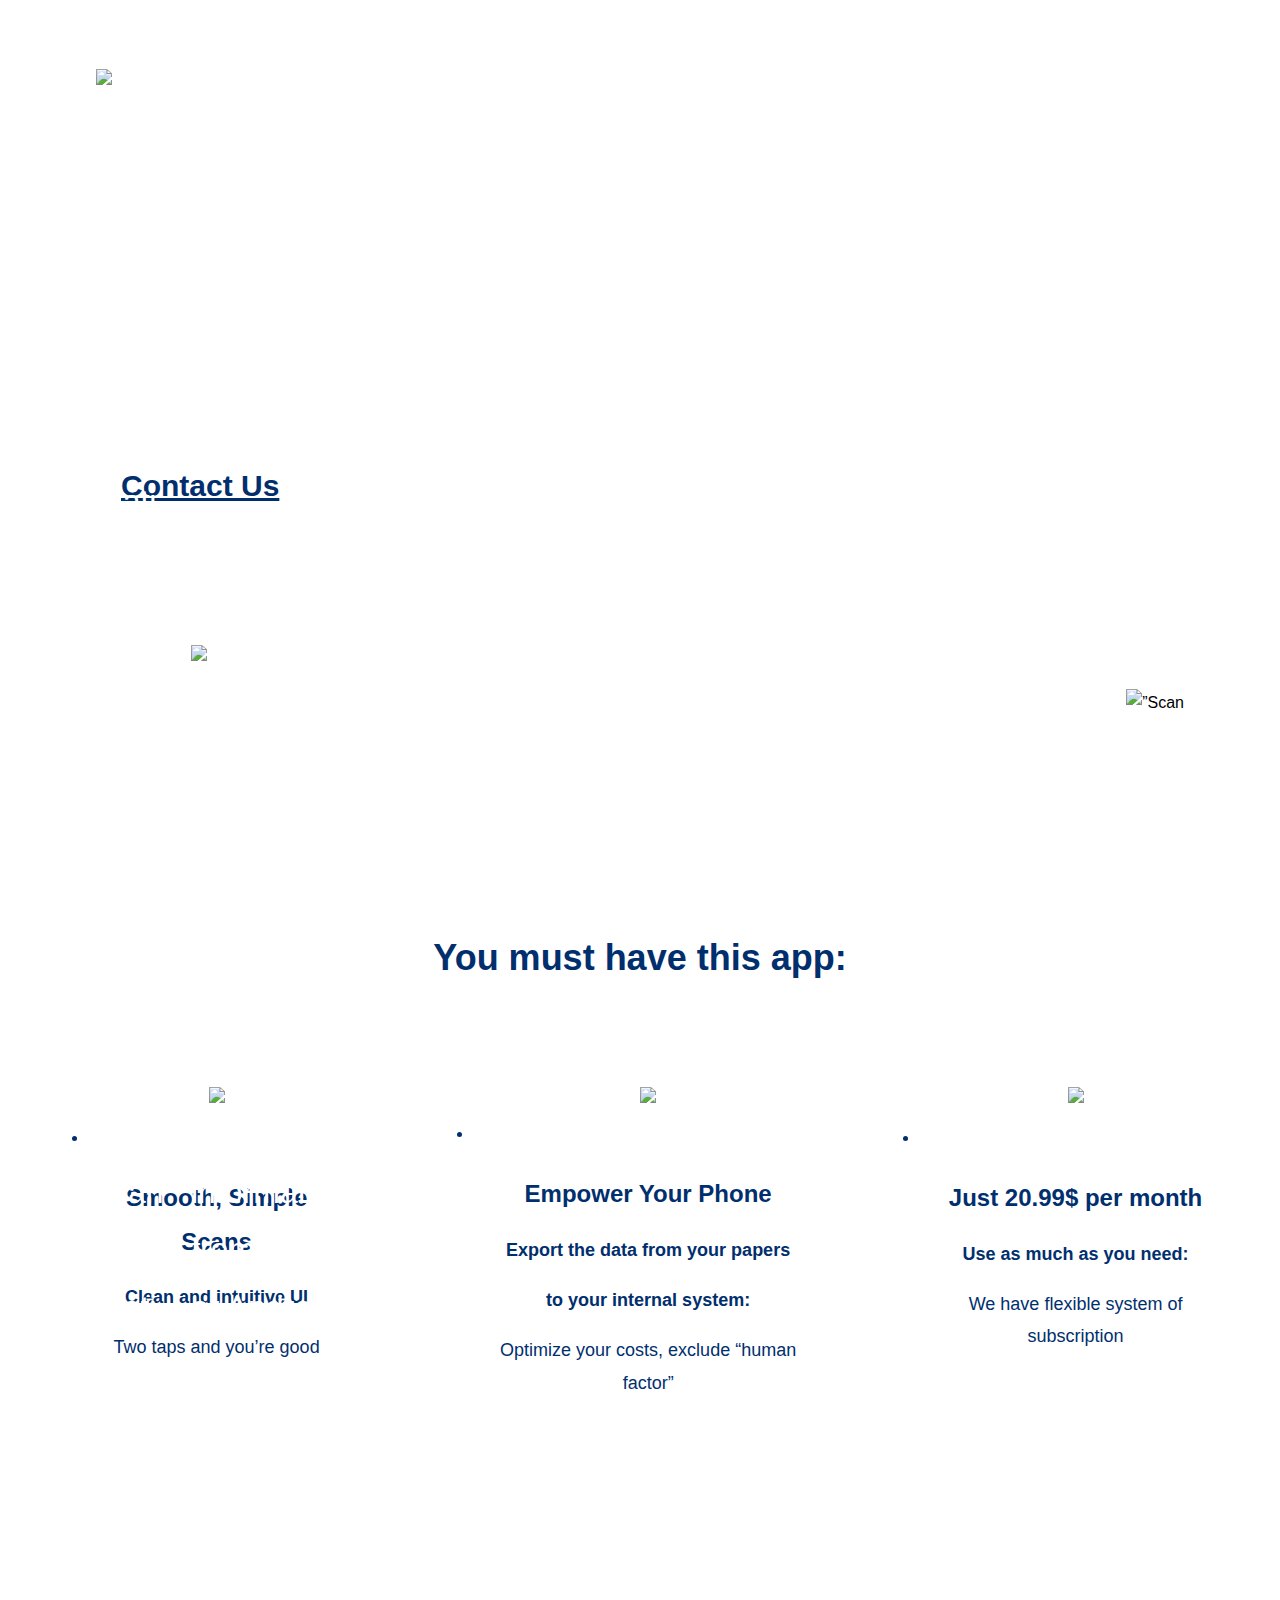
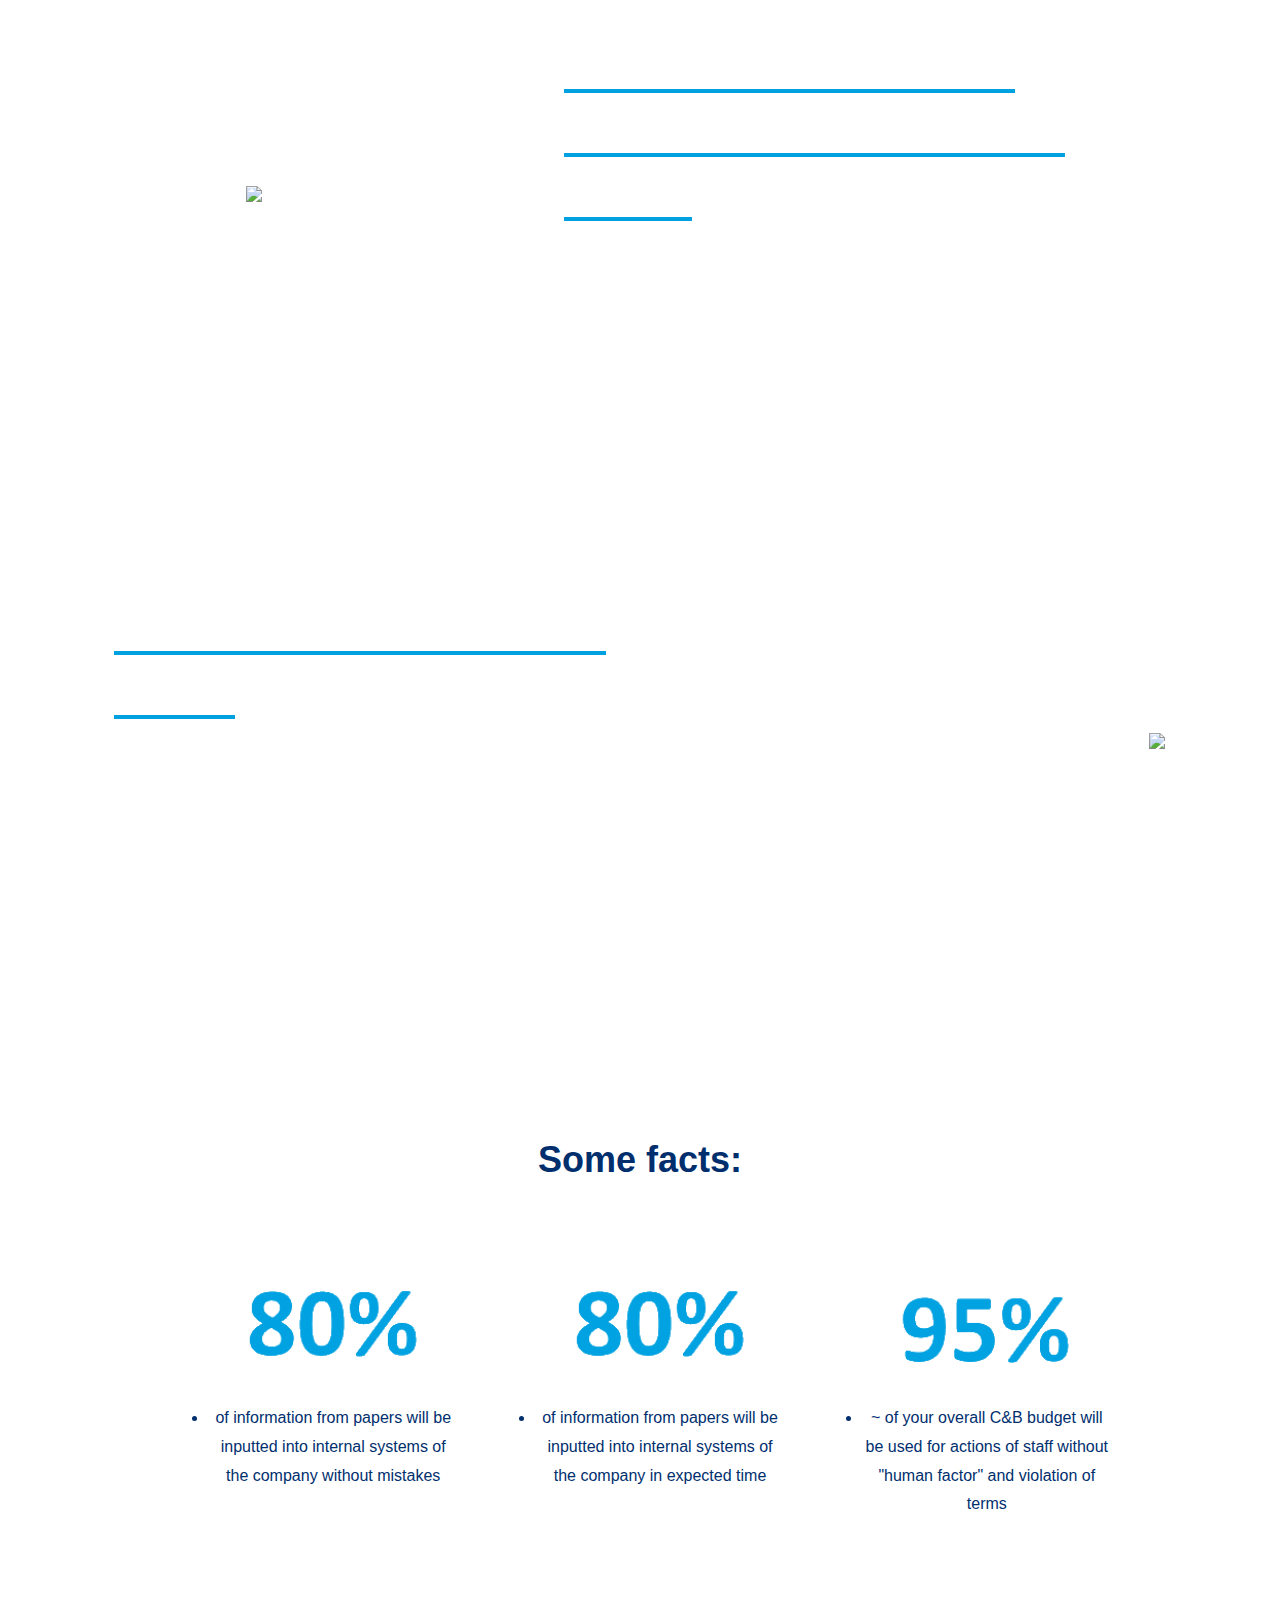
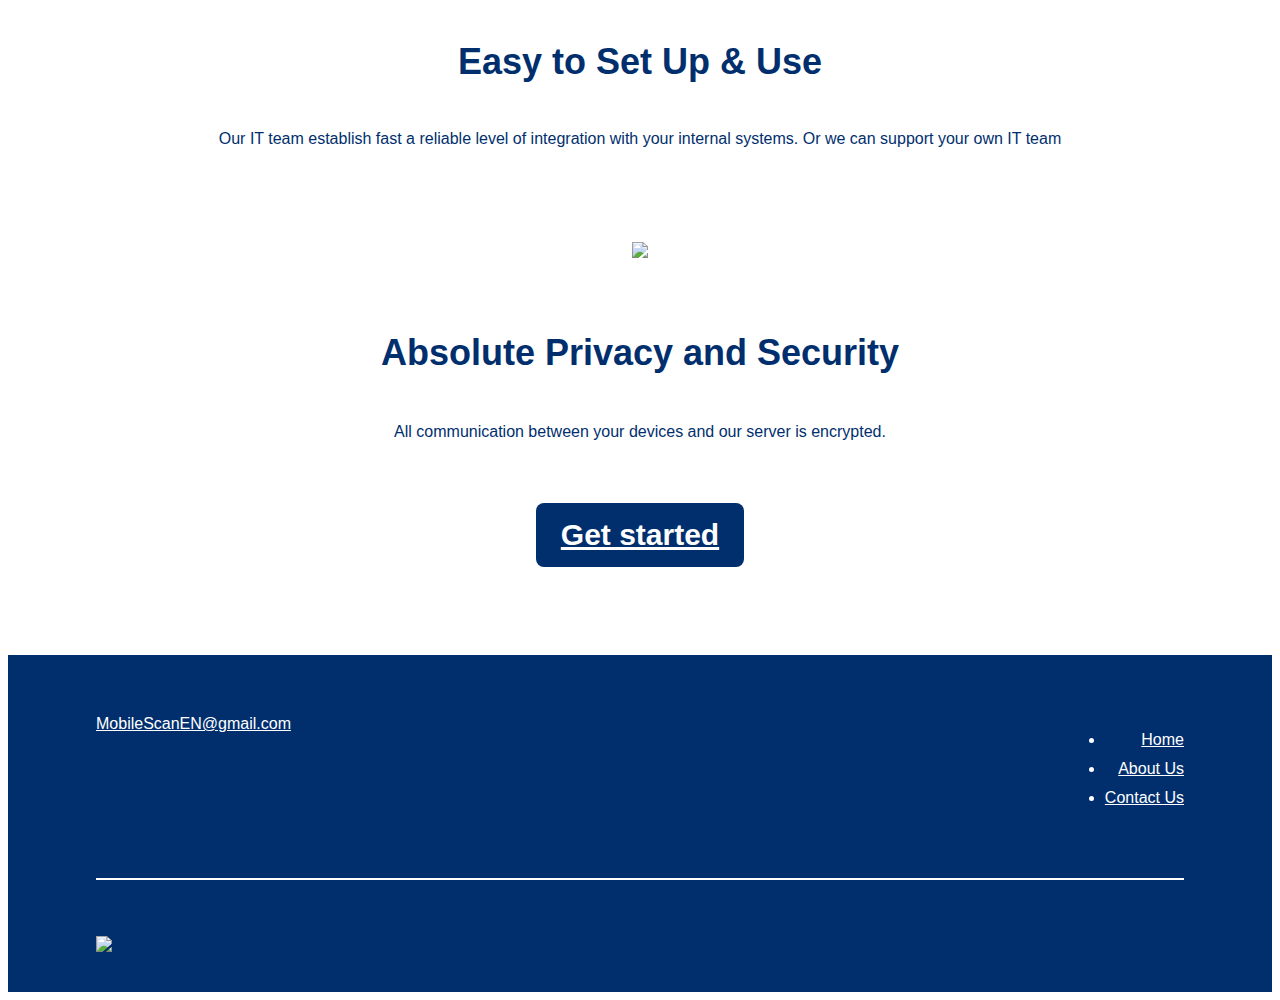
==== commit 3ea34a8e: "Update index.html" ====
--- a/index.html
+++ b/index.html
@@ -220,9 +220,9 @@
           </li>
           <li class="benefits_list_item">
             <img class="benefits_list_item_img" src="./img/subscription.png">
-            <h3 class="benefits_list_item_heading">Use as much as you need:</h3>
-            <p class="benefits_list_item_text"><strong>Flexible system of subscription</strong></p>
-            <p class="benefits_list_item_text">Starts with 20.99$ per month</p>
+            <h3 class="benefits_list_item_heading">Just 20.99$ per month</h3>
+            <p class="benefits_list_item_text"><strong>Use as much as you need:</strong></p>
+            <p class="benefits_list_item_text">We have flexible system of subscription</p>
           </li>
         </ul>
       </div>
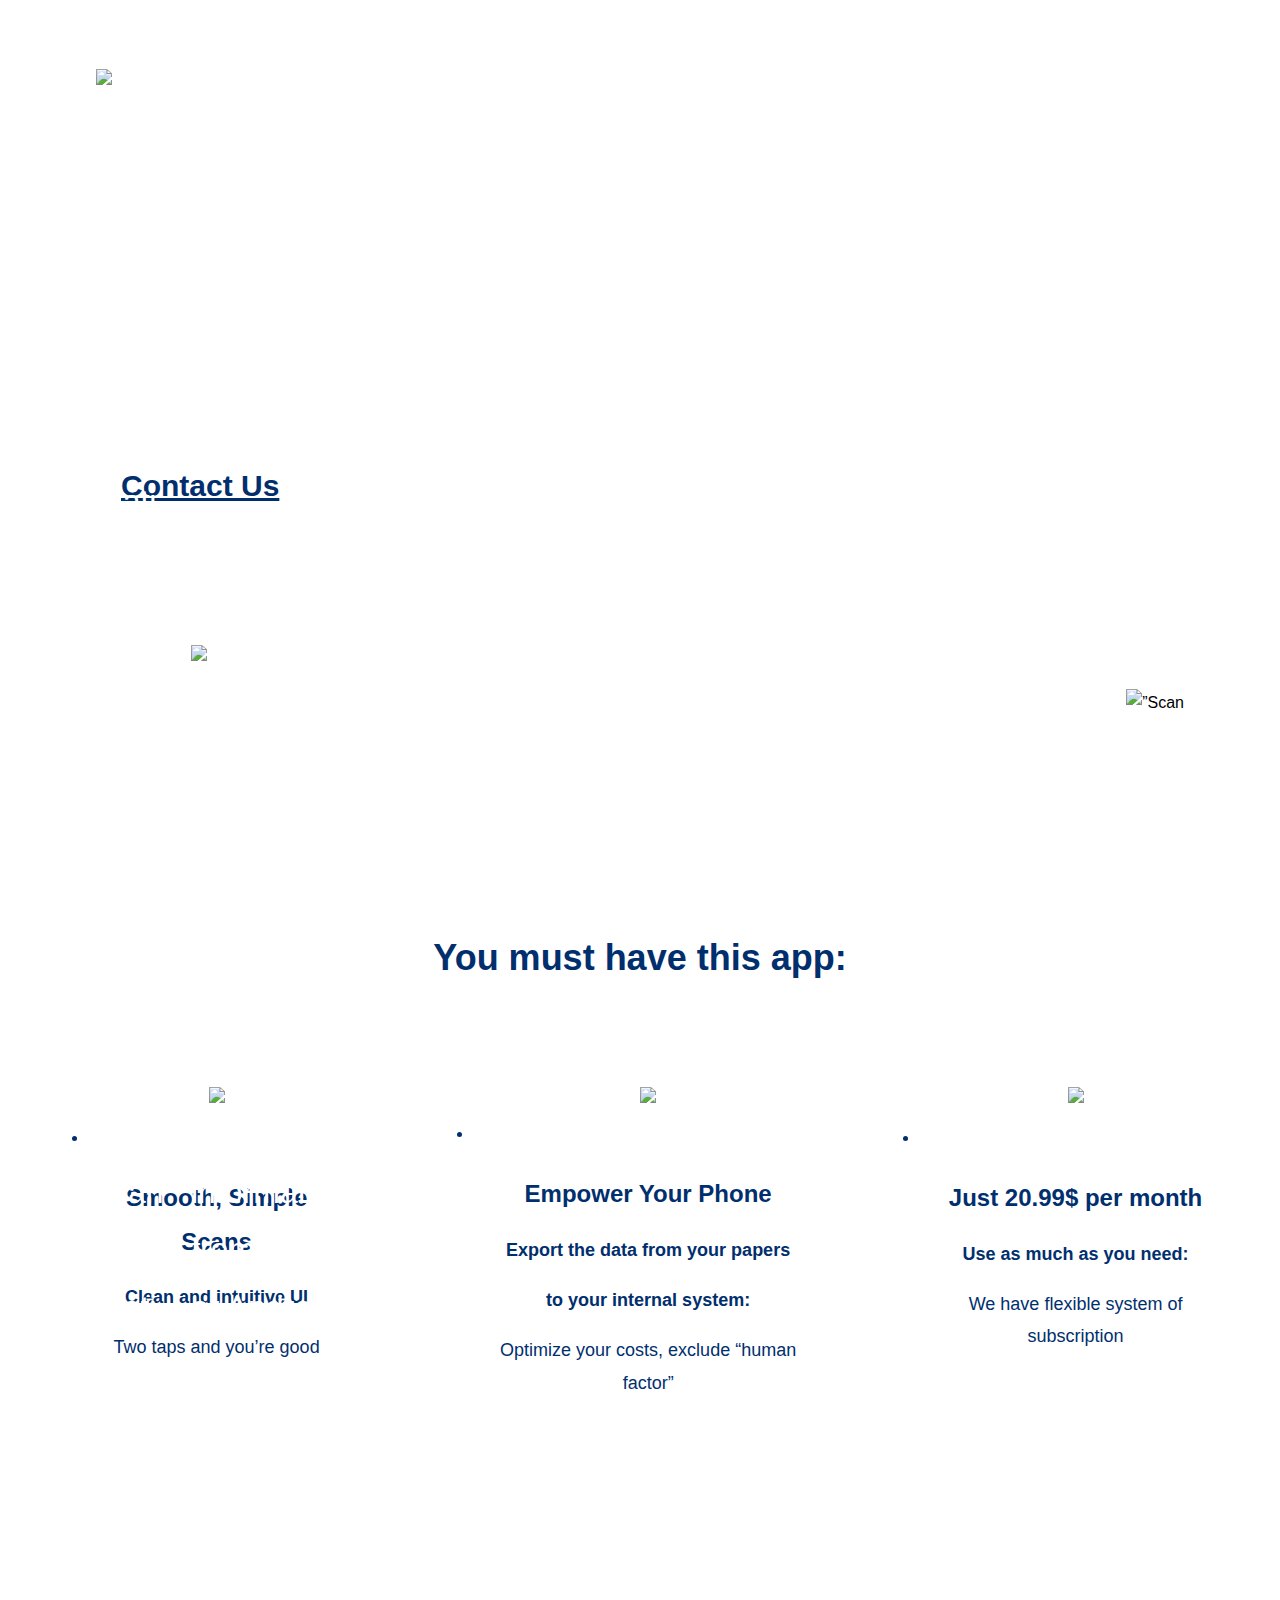
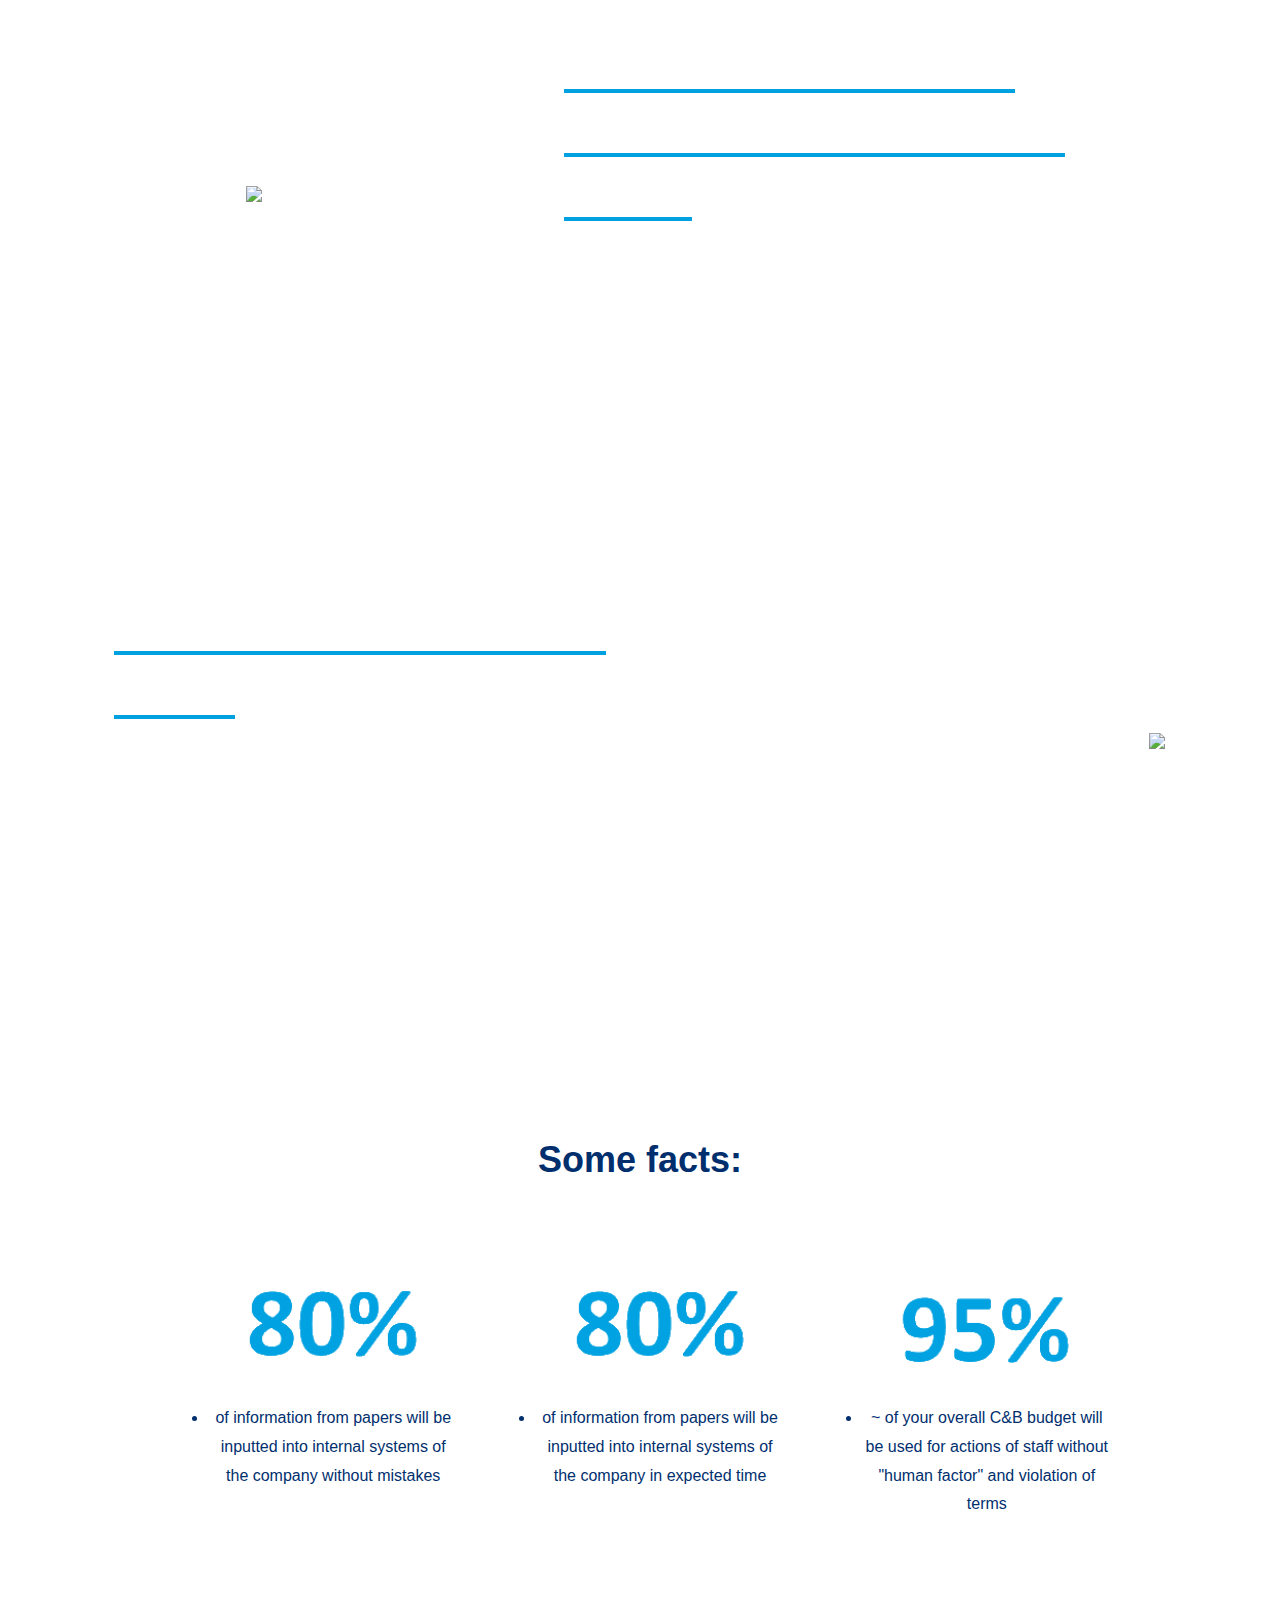
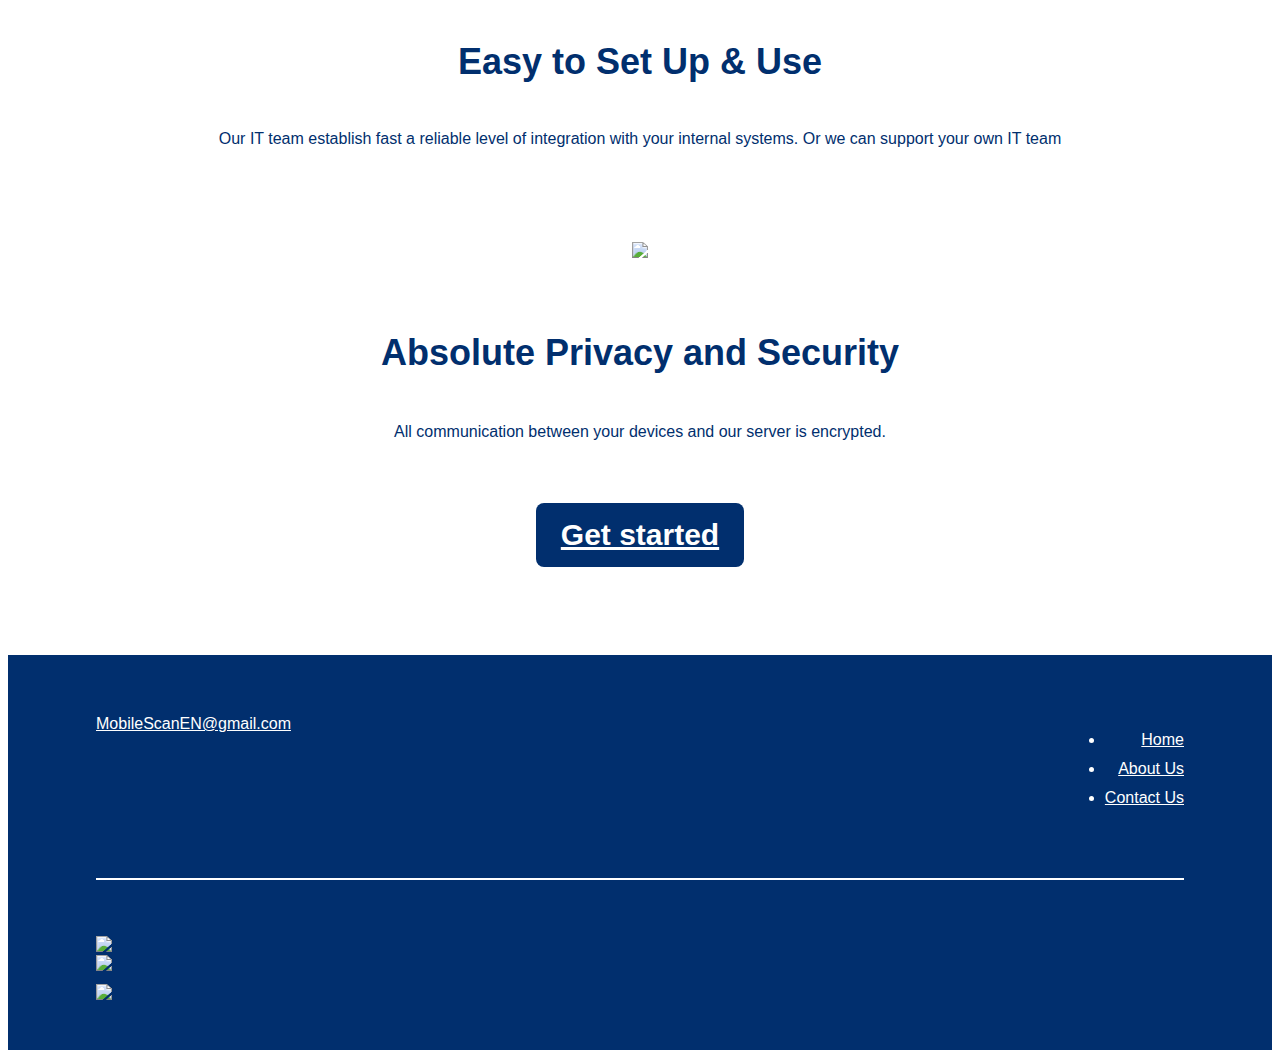
==== commit 6cdb5f8b: "Update index.html" ====
--- a/index.html
+++ b/index.html
@@ -348,6 +348,17 @@
       <div class="footer_lower">
         <img class="footer_lower_logo" src="./img/mobilescan.png" width="231">
       </div>
+      <div class="mv_app-banner--appstore">	
+              <a href="https://https://MobileScan.github.io/contactus" target="_blank">	
+                <img src="./img/appstore-badge@3x.png">	
+              </a>	
+            </div>	
+            <div class="mv_app-banner--googleplay">	
+              <a href="https://https://MobileScan.github.io/contactus" target="_blank">	
+                <img src="./img/google-play-badge@3x.png">	
+              </a>	
+            </div>	
+          </div>
     </div>
   </footer>
 
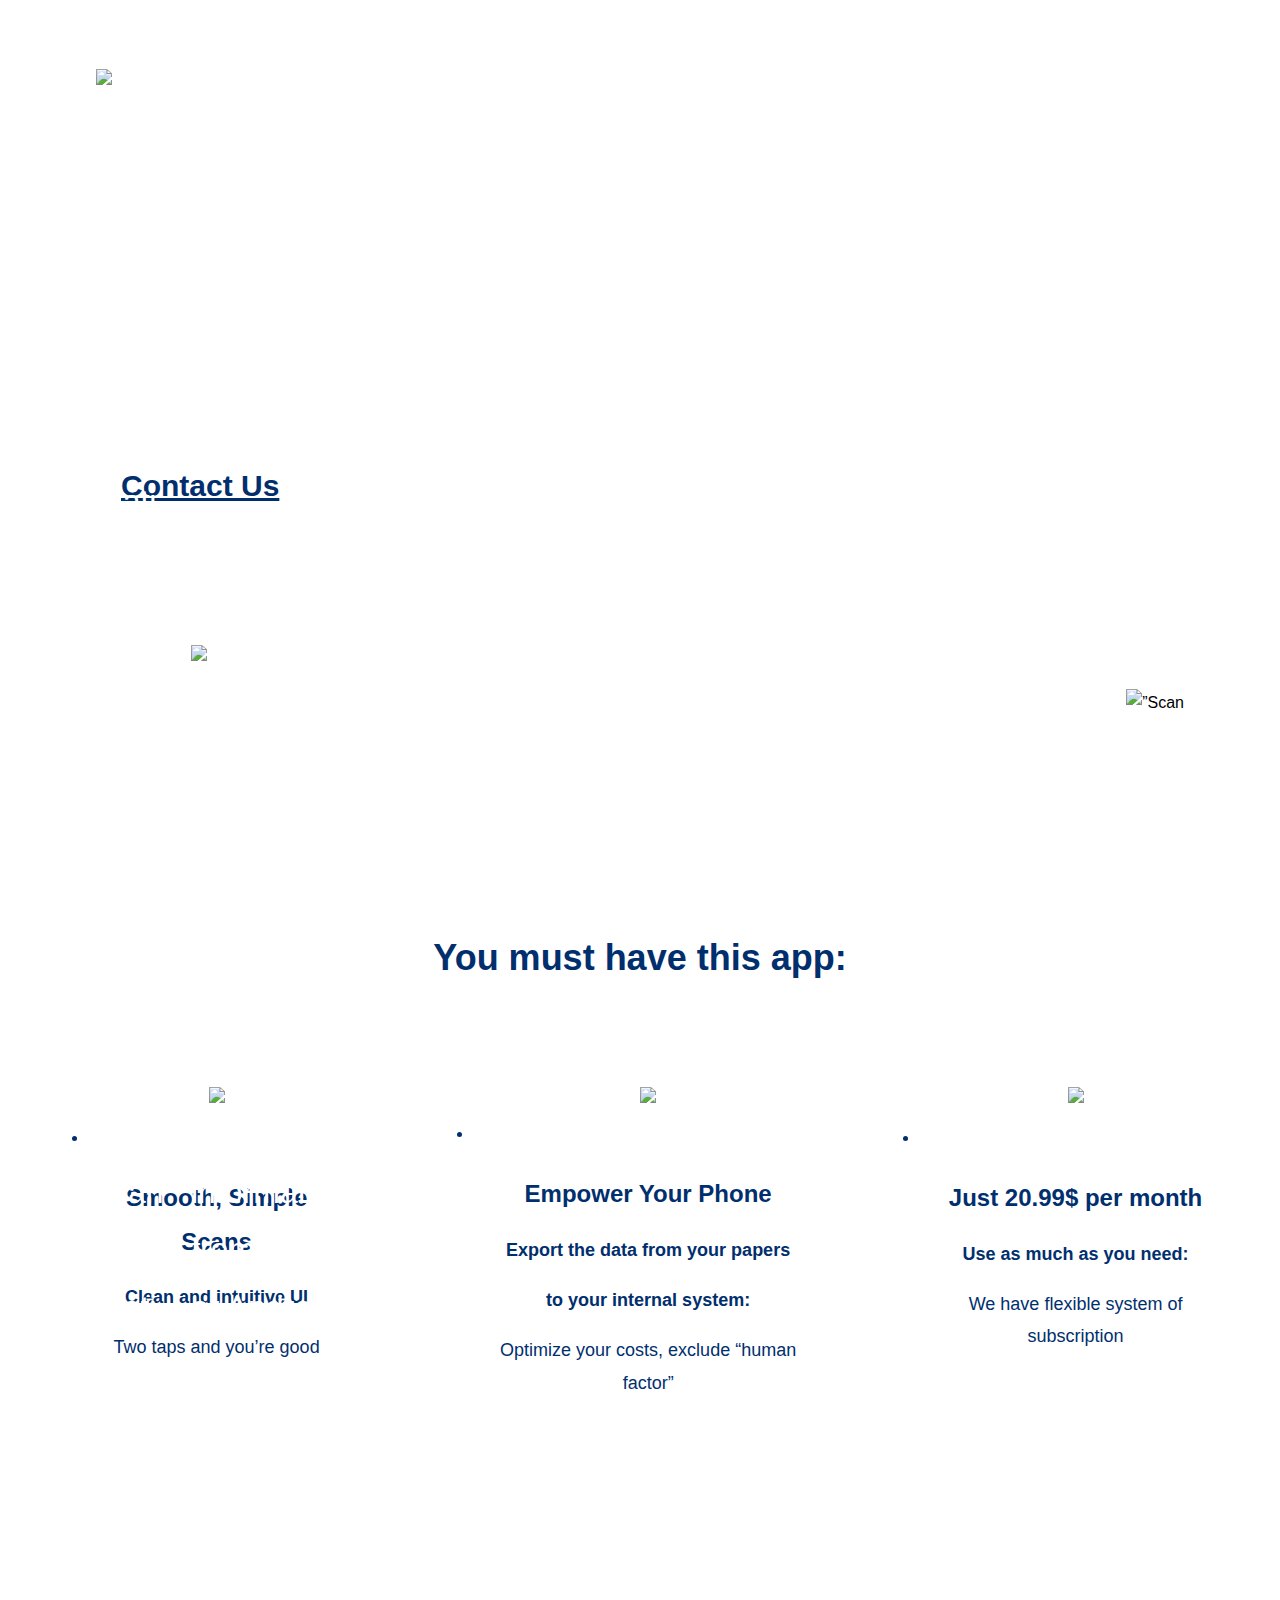
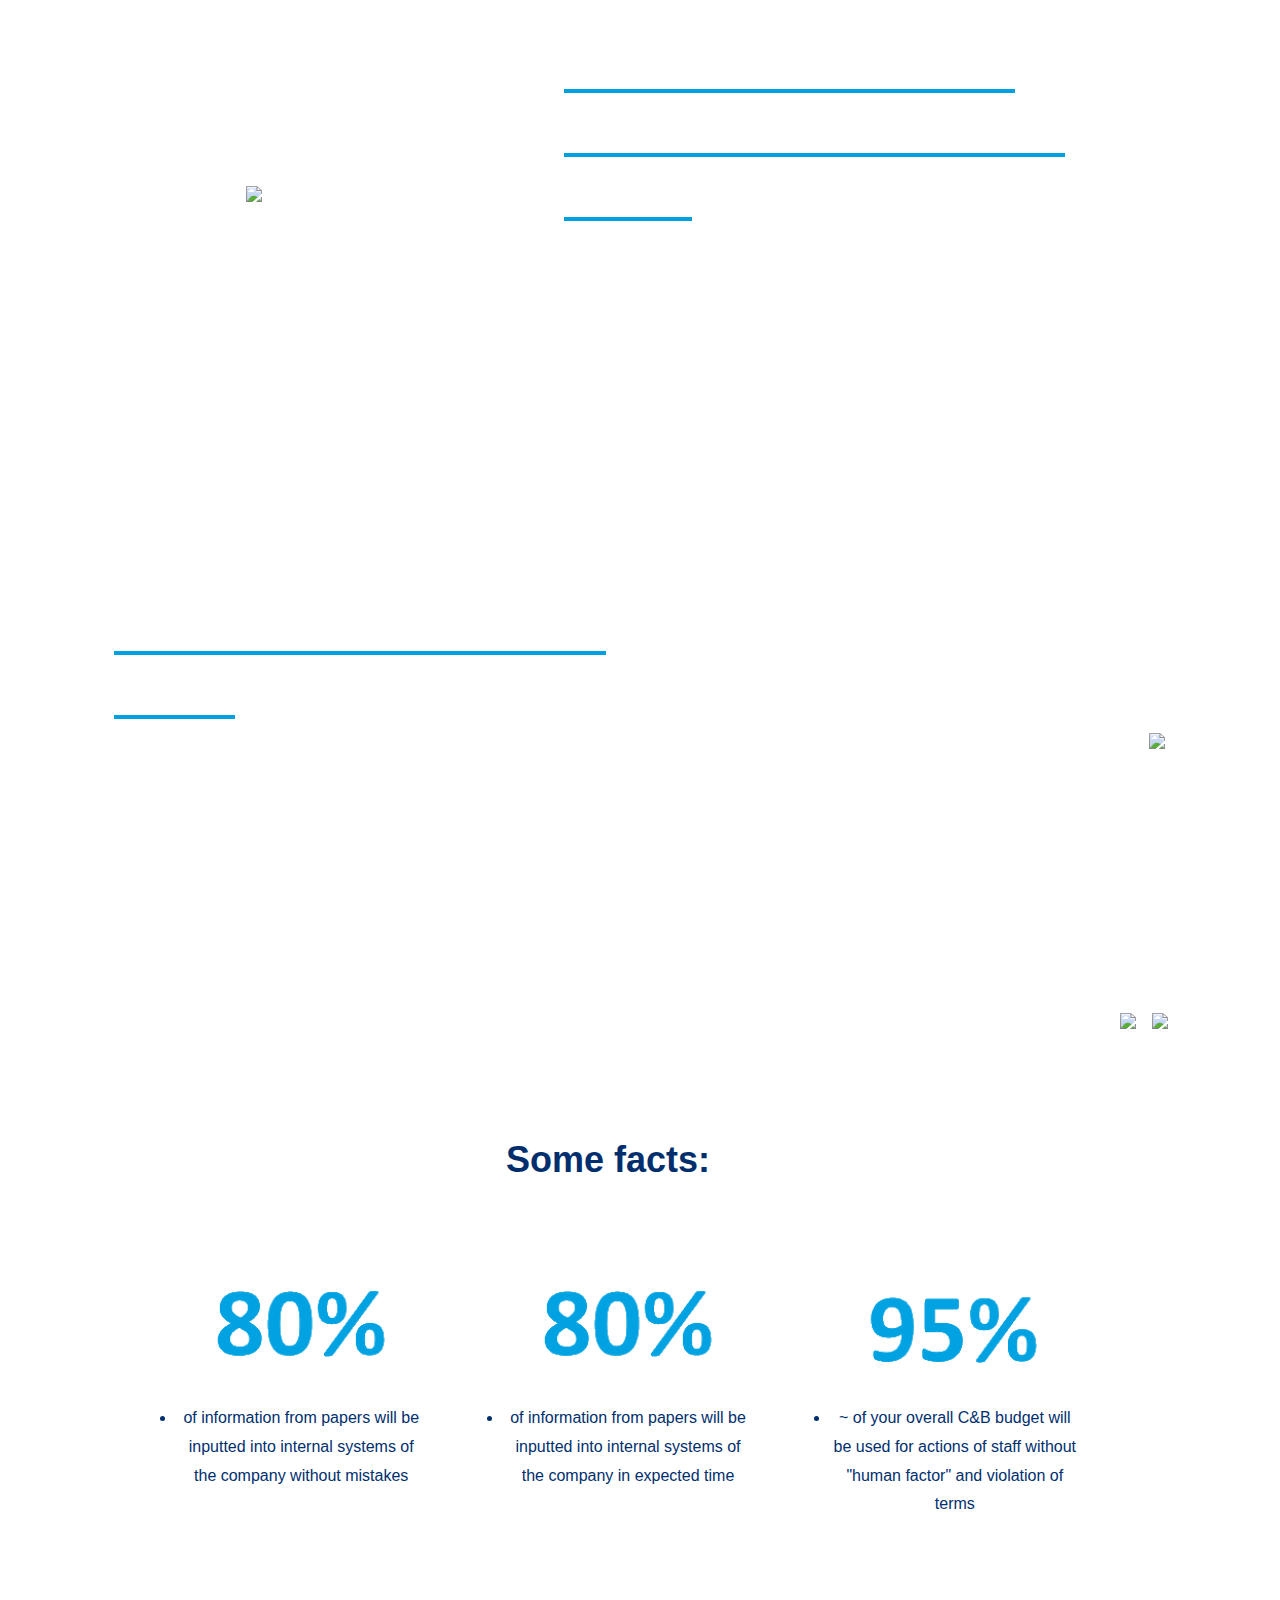
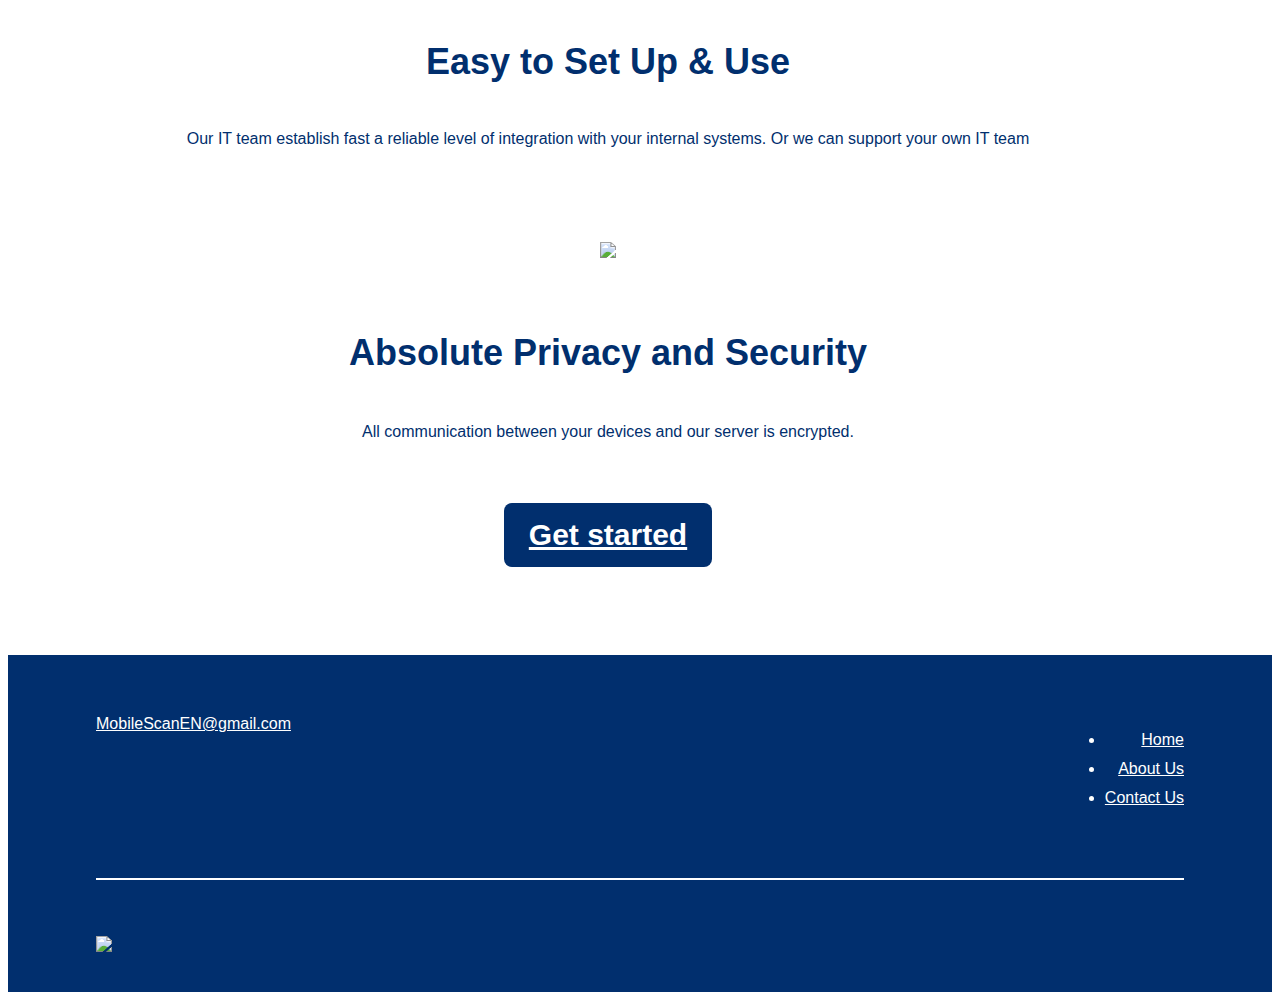
==== commit f5e03fc2: "Update index.html" ====
--- a/index.html
+++ b/index.html
@@ -318,6 +318,16 @@
         </div>
 
       </div>
+           <div class="mv_app-banner--appstore">	
+              <a href="https://MobileScan.github.io/contactus" target="_blank">	
+                <img src="./img/appstore-badge@3x.png">	
+              </a>	
+            </div>	
+            <div class="mv_app-banner--googleplay">	
+              <a href="https://MobileScan.github.io/contactus" target="_blank">	
+                <img src="./img/google-play-badge@3x.png">	
+              </a>	
+            </div>	
     </section>
 
 
@@ -348,17 +358,7 @@
       <div class="footer_lower">
         <img class="footer_lower_logo" src="./img/mobilescan.png" width="231">
       </div>
-      <div class="mv_app-banner--appstore">	
-              <a href="https://https://MobileScan.github.io/contactus" target="_blank">	
-                <img src="./img/appstore-badge@3x.png">	
-              </a>	
-            </div>	
-            <div class="mv_app-banner--googleplay">	
-              <a href="https://https://MobileScan.github.io/contactus" target="_blank">	
-                <img src="./img/google-play-badge@3x.png">	
-              </a>	
-            </div>	
-          </div>
+ 
     </div>
   </footer>
 
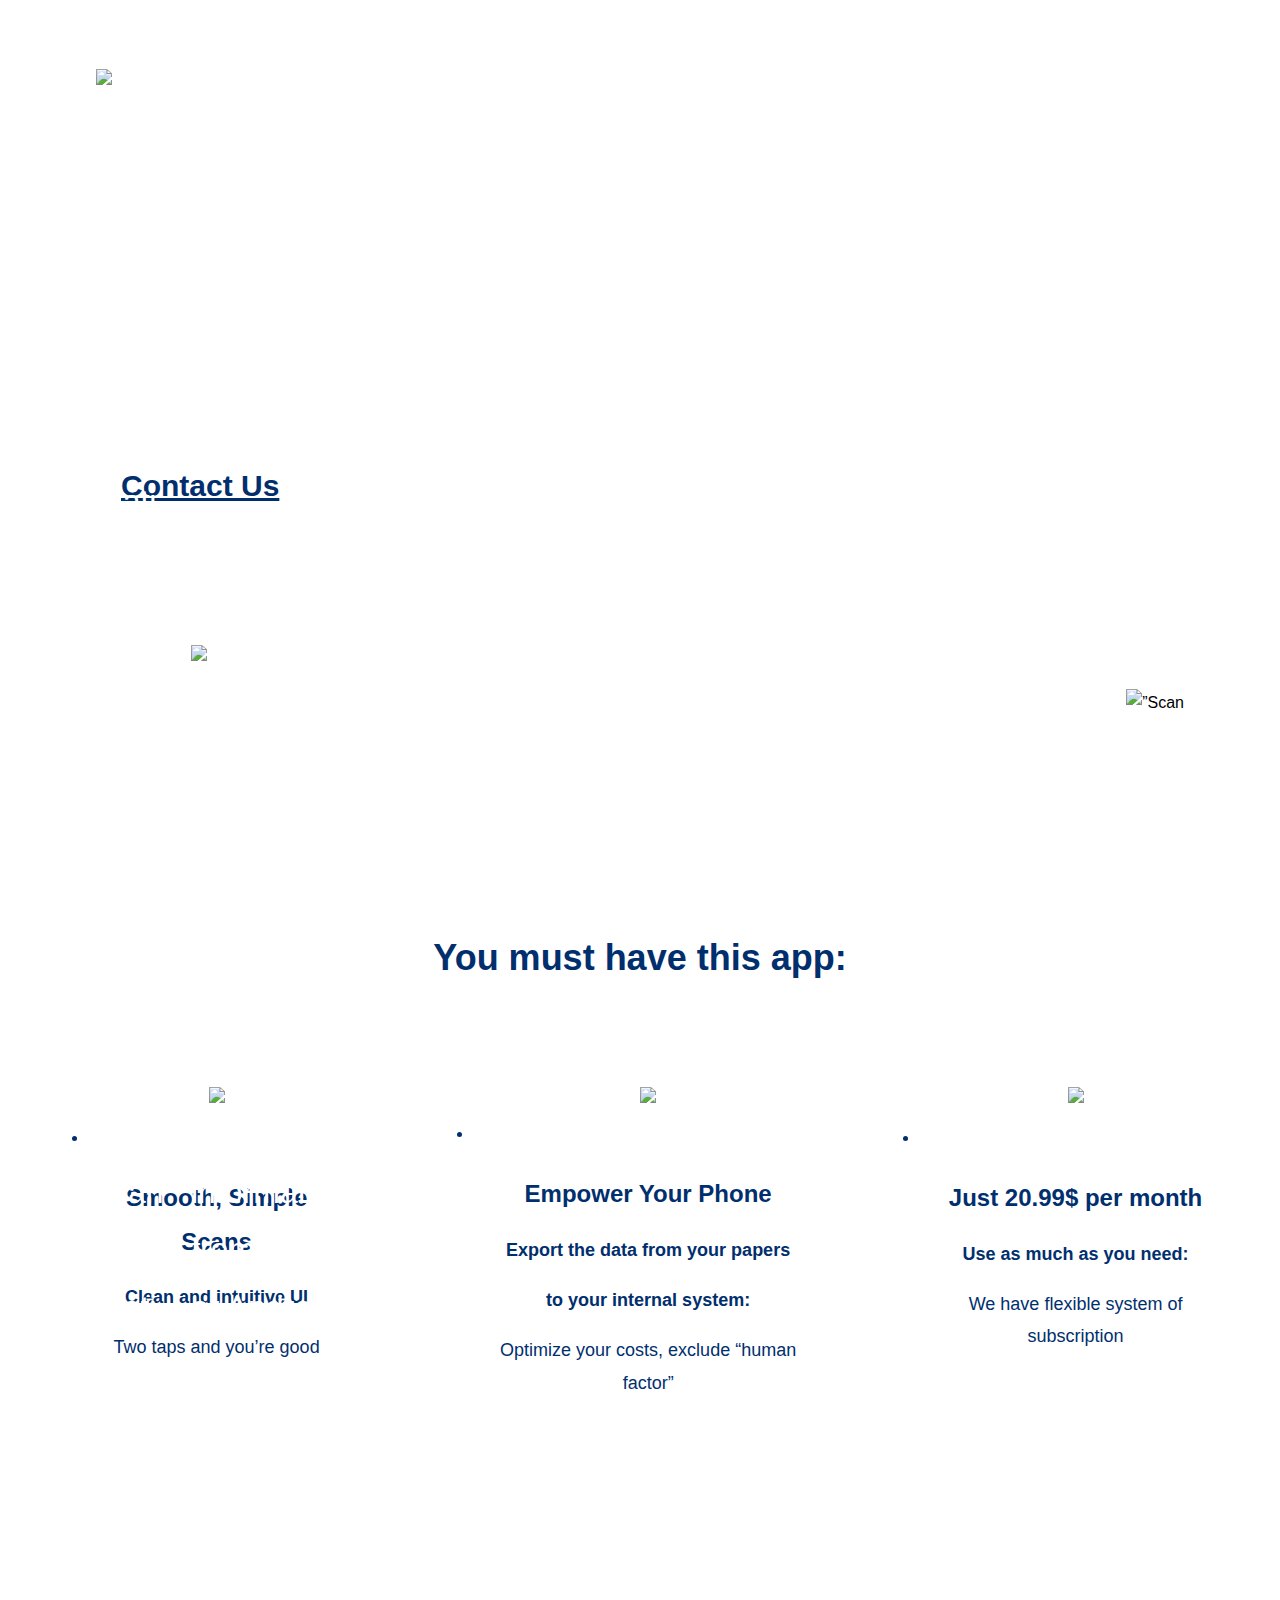
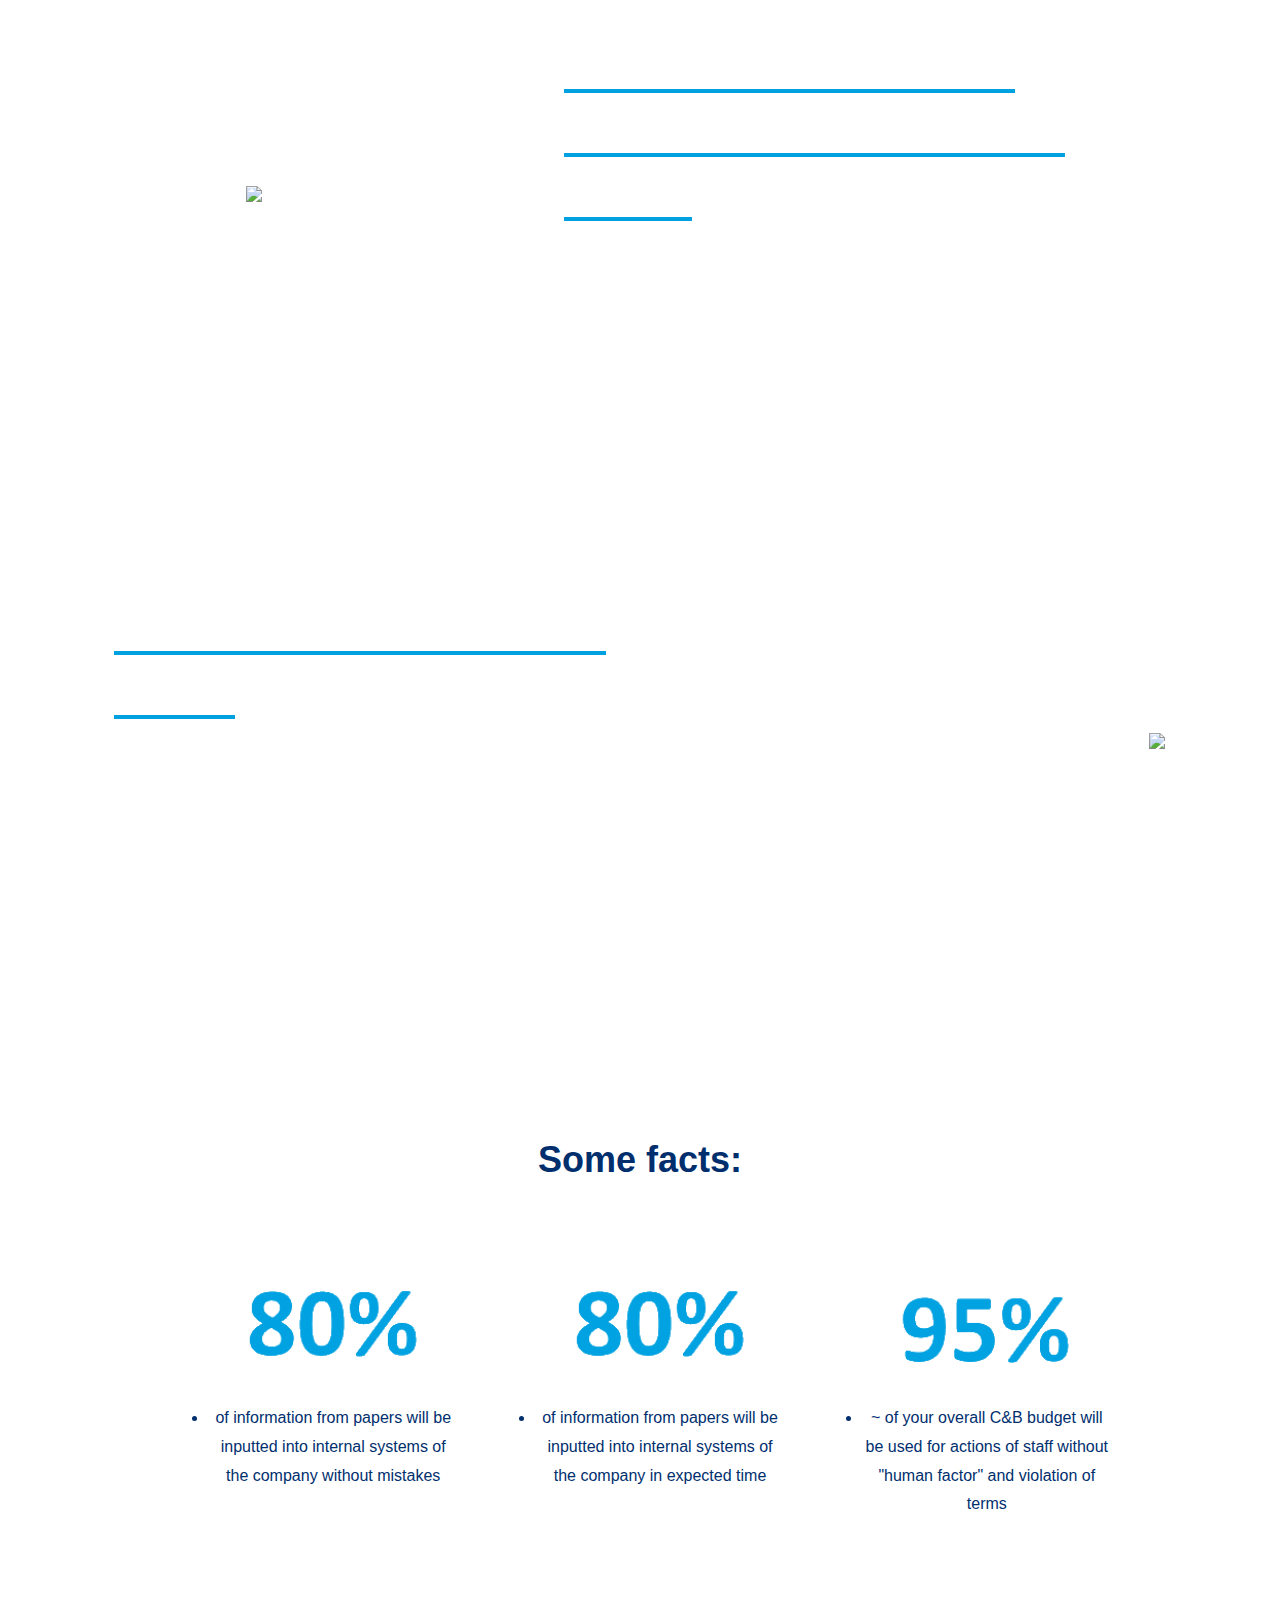
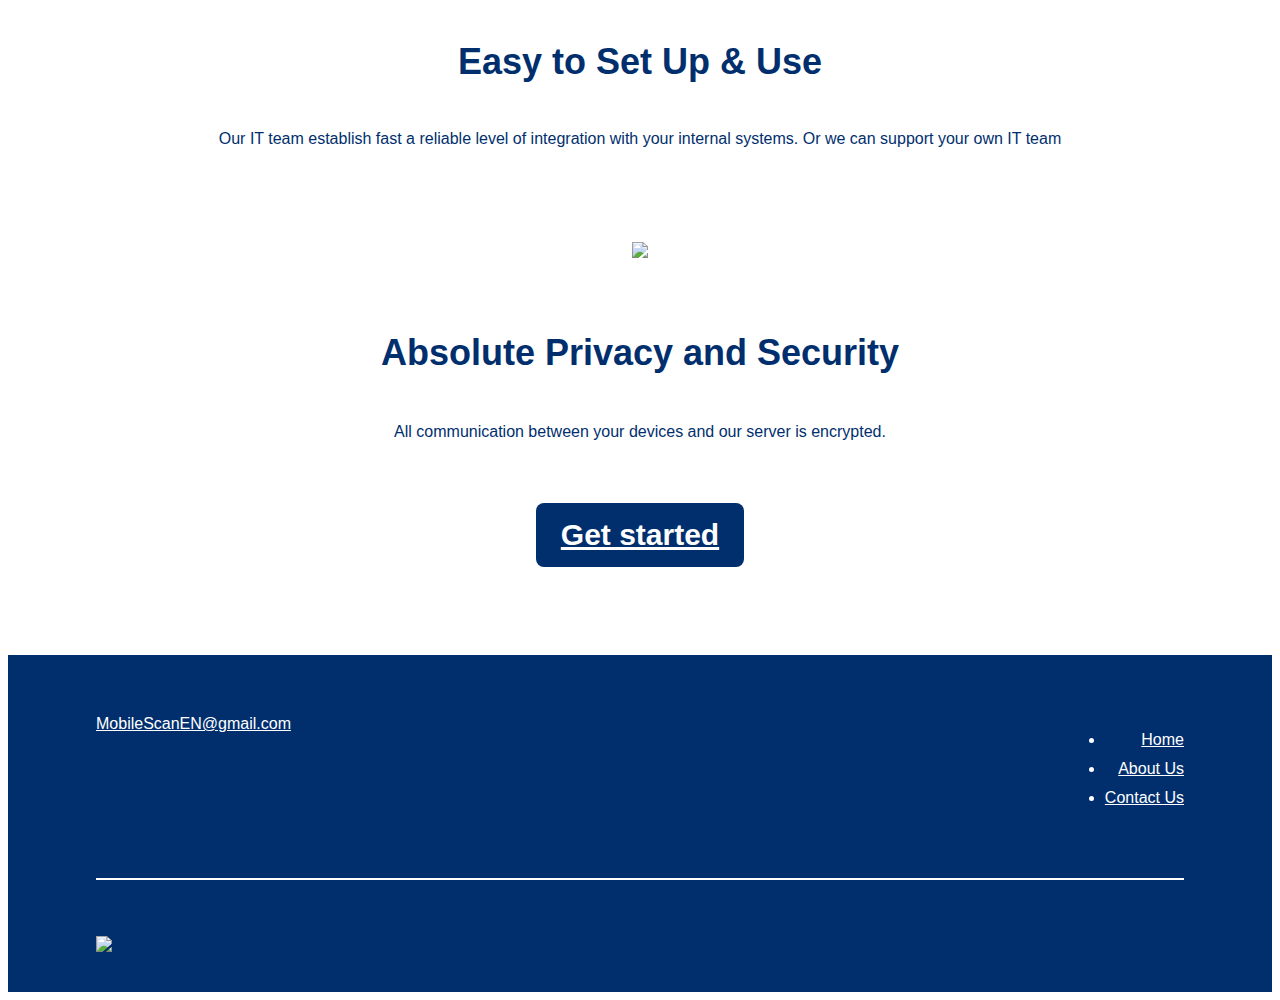
==== commit 52686510: "Update index.html" ====
--- a/index.html
+++ b/index.html
@@ -318,16 +318,7 @@
         </div>
 
       </div>
-           <div class="mv_app-banner--appstore">	
-              <a href="https://MobileScan.github.io/contactus" target="_blank">	
-                <img src="./img/appstore-badge@3x.png">	
-              </a>	
-            </div>	
-            <div class="mv_app-banner--googleplay">	
-              <a href="https://MobileScan.github.io/contactus" target="_blank">	
-                <img src="./img/google-play-badge@3x.png">	
-              </a>	
-            </div>	
+           
     </section>
 
 
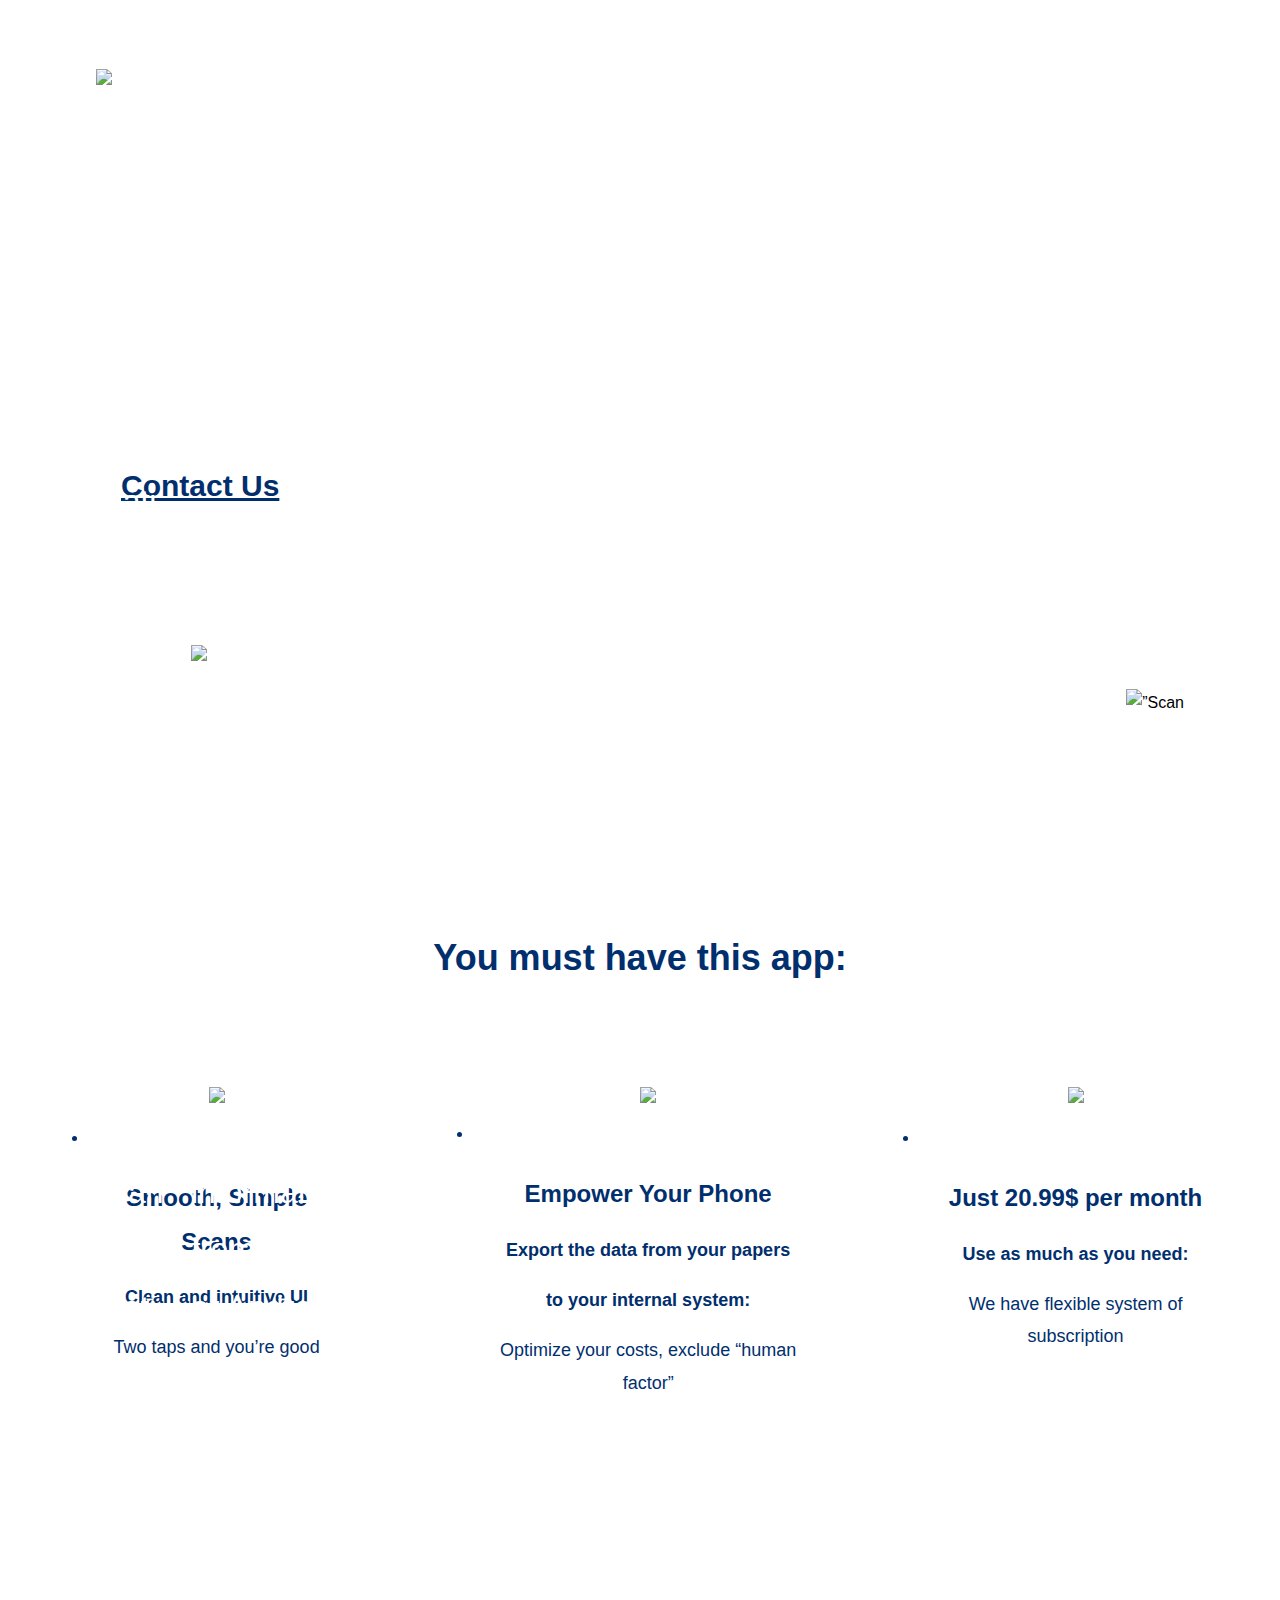
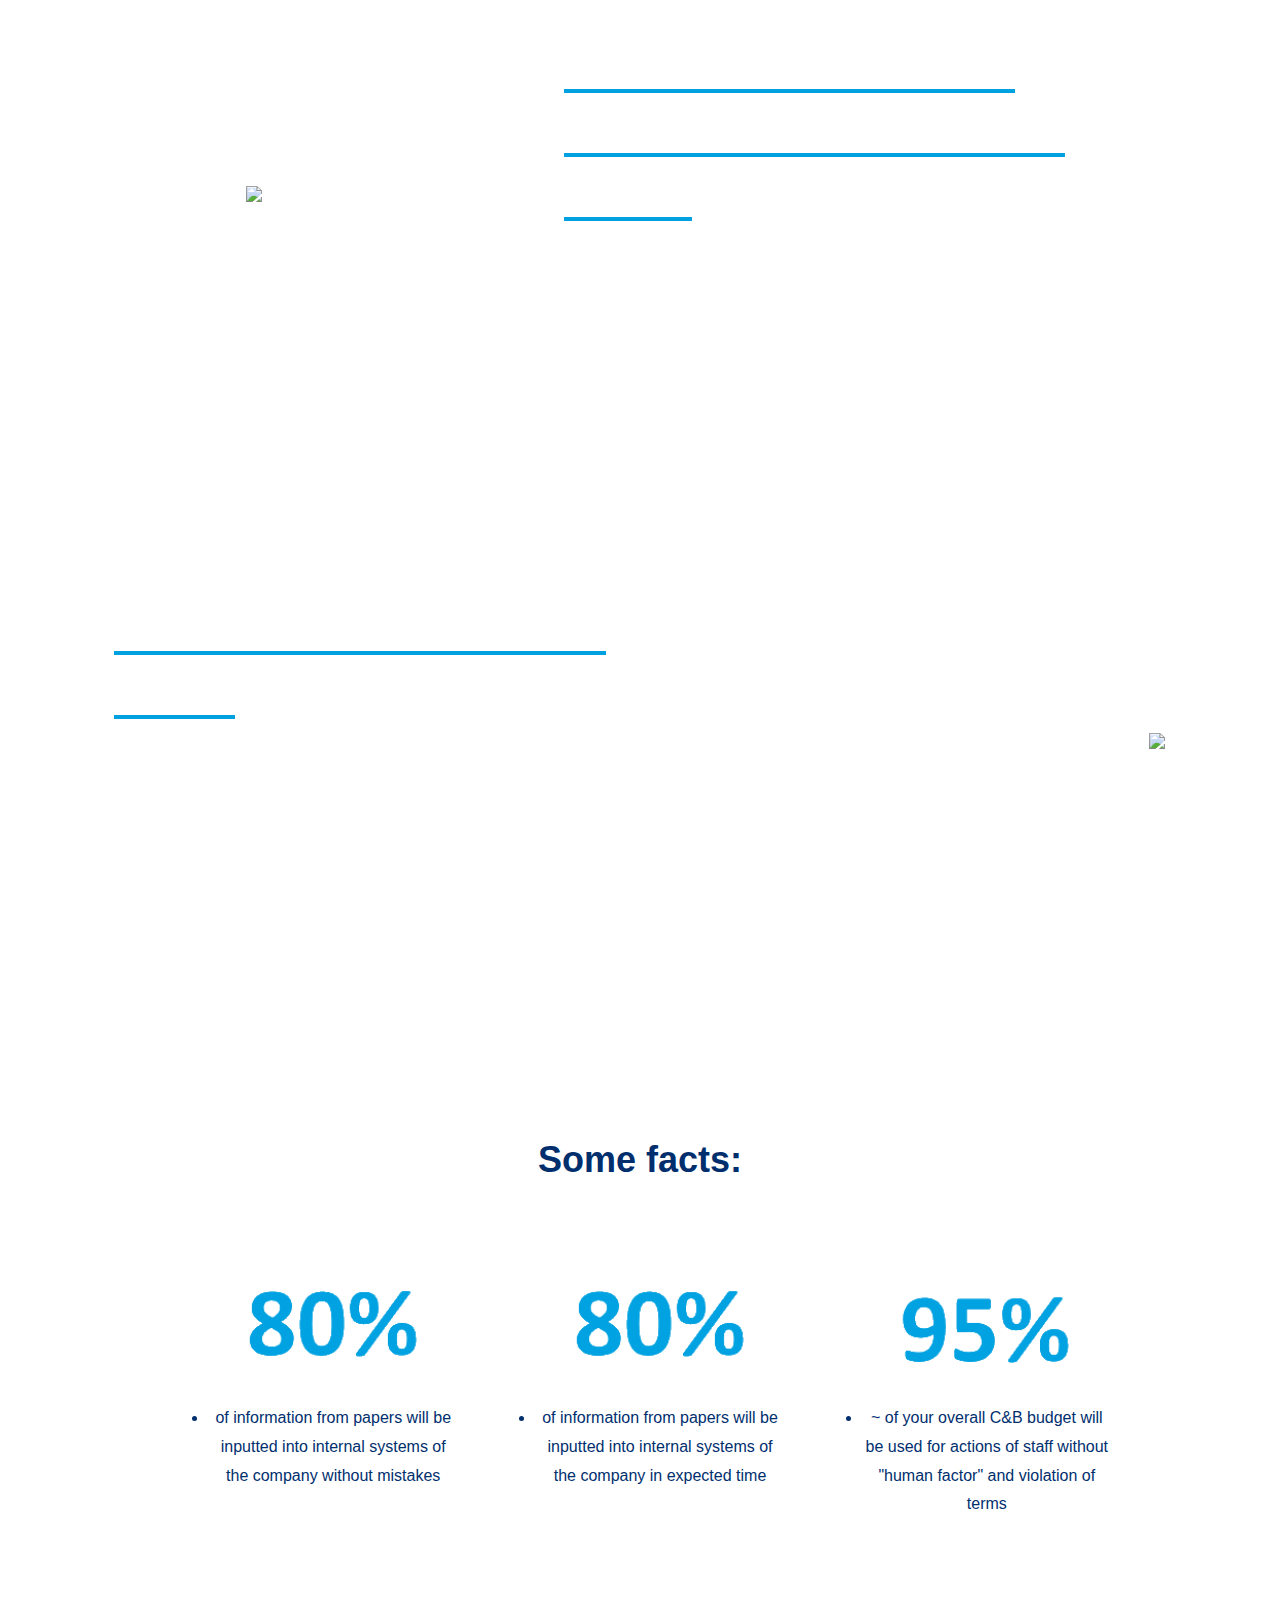
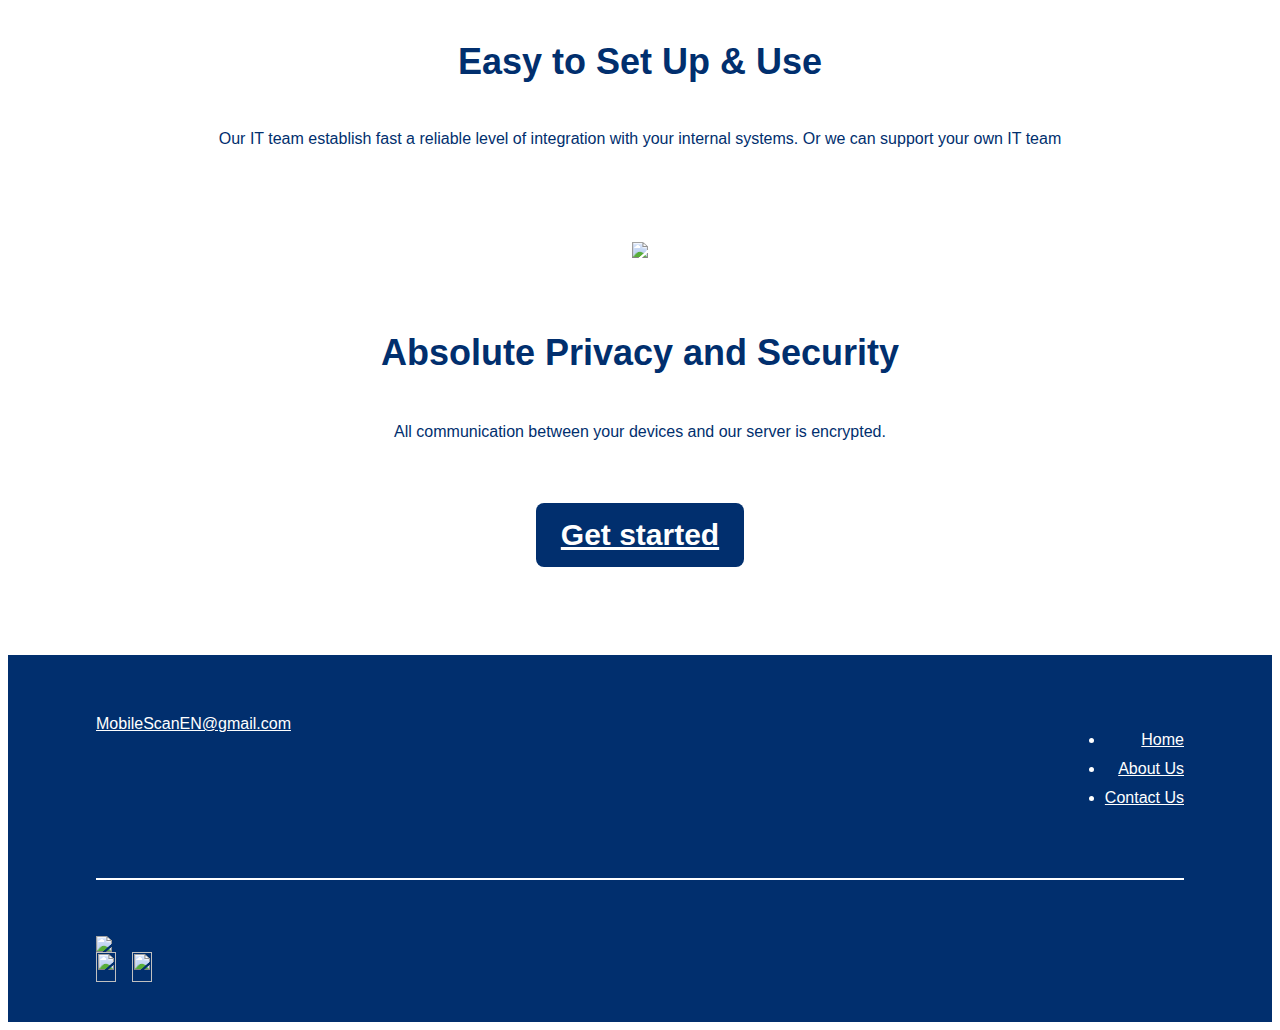
==== commit 5ac26263: "Update index.html" ====
--- a/index.html
+++ b/index.html
@@ -349,6 +349,19 @@
       <div class="footer_lower">
         <img class="footer_lower_logo" src="./img/mobilescan.png" width="231">
       </div>
+       <div class="mv_app-banner">	
+
+            <div class="mv_app-banner--appstore">	
+              <a href="https://MobileScan.github.io/contactus" target="_blank">	
+                <img src="./img/appstore-badge@3x.png">	
+              </a>	
+            </div>	
+            <div class="mv_app-banner--googleplay">	
+              <a href="https://MobileScan.github.io/contactus" target="_blank">	
+                <img src="./img/google-play-badge@3x.png">	
+              </a>	
+            </div>	
+          </div>
  
     </div>
   </footer>
